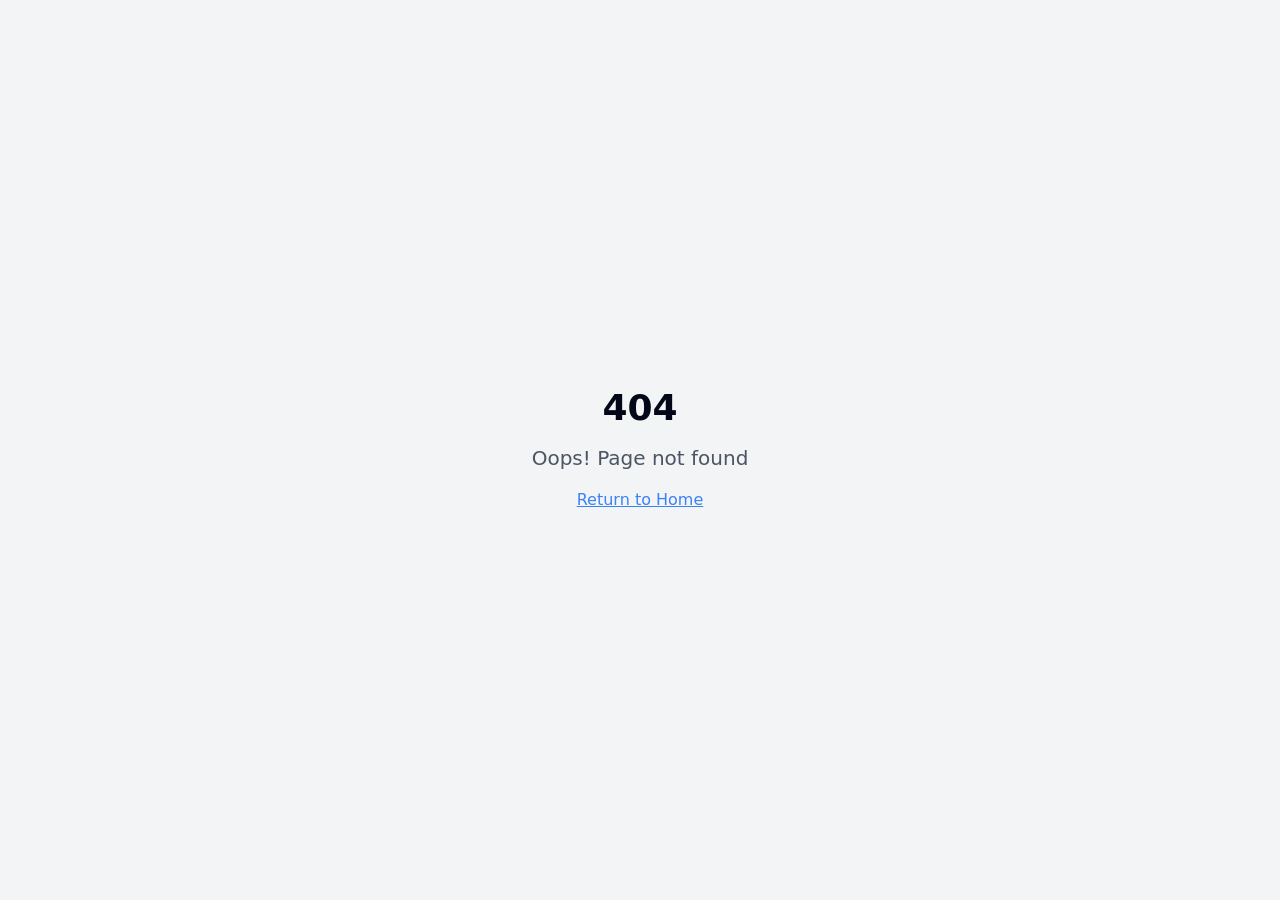
==== index.html @ 7102f4cb "Restore original Lovable SPA marketing front; PHP backend layered on top The user explicitly asked t" ====
<!DOCTYPE html>
<html lang="en">
  <head>
    <meta charset="UTF-8" />
    <meta name="viewport" content="width=device-width, initial-scale=1.0" />
    
    <!-- PRIMARY SEO TAGS -->
    <title>Syncsity - AI Business Transformation | Find Your £50M Opportunity</title>
    <meta name="description" content="We find the constraints blocking your growth, remove the waste, and help you achieve breakthrough results. Trusted by ambitious companies for AI automation, voice operations, and business transformation." />
    <meta name="keywords" content="AI business transformation, operational constraints, business automation, voice AI, sales automation, process optimization, business intelligence, enterprise AI, revenue acceleration, operational supremacy" />
    <meta name="author" content="Syncsity" />
    <meta name="robots" content="index, follow" />
    <meta name="language" content="English" />
    <meta name="revisit-after" content="7 days" />
    
    <!-- CANONICAL URL - UPDATE WITH YOUR DOMAIN -->
    <link rel="canonical" href="https://syncsity.com/" />
    
    <!-- OPEN GRAPH / FACEBOOK -->
    <meta property="og:type" content="website" />
    <meta property="og:url" content="https://syncsity.com/" />
    <meta property="og:title" content="Syncsity - AI Business Transformation | Find Your £50M Opportunity" />
    <meta property="og:description" content="We find the constraints blocking your growth, remove the waste, and help you achieve breakthrough results. Trusted by ambitious companies for AI automation and business transformation." />
    <meta property="og:image" content="https://syncsity.com/og-image.jpg" />
    <meta property="og:image:width" content="1200" />
    <meta property="og:image:height" content="630" />
    <meta property="og:site_name" content="Syncsity" />
    <meta property="og:locale" content="en_GB" />
    
    <!-- TWITTER -->
    <meta name="twitter:card" content="summary_large_image" />
    <meta name="twitter:url" content="https://syncsity.com/" />
    <meta name="twitter:title" content="Syncsity - AI Business Transformation | Find Your £50M Opportunity" />
    <meta name="twitter:description" content="We find the constraints blocking your growth, remove the waste, and help you achieve breakthrough results. Trusted by ambitious companies for AI automation and business transformation." />
    <meta name="twitter:image" content="https://syncsity.com/og-image.jpg" />
    <meta name="twitter:site" content="@syncsity" />
    <meta name="twitter:creator" content="@syncsity" />
    
    <!-- LINKEDIN -->
    <meta property="og:image:alt" content="Syncsity - AI Business Transformation Platform" />
    
    <!-- FAVICON -->
    <link rel="icon" type="image/x-icon" href="/favicon.ico" />
    <link rel="apple-touch-icon" sizes="180x180" href="/apple-touch-icon.png" />
    <link rel="icon" type="image/png" sizes="32x32" href="/favicon-32x32.png" />
    <link rel="icon" type="image/png" sizes="16x16" href="/favicon-16x16.png" />
    <link rel="manifest" href="/site.webmanifest" />
    
    <!-- PRECONNECT FOR PERFORMANCE -->
    <link rel="preconnect" href="https://fonts.googleapis.com" />
    <link rel="preconnect" href="https://fonts.gstatic.com" crossorigin />
    
    <!-- STRUCTURED DATA - JSON-LD -->
    <script type="application/ld+json">
    {
      "@context": "https://schema.org",
      "@type": "Organization",
      "name": "Syncsity",
      "url": "https://syncsity.com",
      "logo": "https://syncsity.com/logo.png",
      "description": "AI business transformation company specializing in finding and removing operational constraints to achieve breakthrough growth.",
      "foundingDate": "2024",
      "contactPoint": {
        "@type": "ContactPoint",
        "telephone": "+44-XXX-XXX-XXXX",
        "contactType": "Customer Service",
        "availableLanguage": "English"
      },
      "sameAs": [
        "https://twitter.com/syncsity",
        "https://linkedin.com/company/syncsity"
      ],
      "service": [
        {
          "@type": "Service",
          "name": "AI Voice Operations",
          "description": "Deploy voice agents that handle unlimited conversations 24/7 in 40+ languages with 90% cost savings."
        },
        {
          "@type": "Service",
          "name": "AI Sales System",
          "description": "Complete lead generation engine that finds prospects, manages outreach, books meetings, and fills your pipeline automatically."
        },
        {
          "@type": "Service",
          "name": "Process Automation",
          "description": "Intelligent automation that identifies and removes operational constraints without human intervention."
        },
        {
          "@type": "Service",
          "name": "Workforce Intelligence",
          "description": "Automatically capture knowledge, generate training, and optimize workforce performance without adding overhead."
        }
      ]
    }
    </script>
    
    <!-- GOOGLE ANALYTICS 4 - REPLACE GA_MEASUREMENT_ID WITH YOUR ACTUAL ID -->
    <!-- <script async src="https://www.googletagmanager.com/gtag/js?id=GA_MEASUREMENT_ID"></script>
    <script>
      window.dataLayer = window.dataLayer || [];
      function gtag(){dataLayer.push(arguments);}
      gtag('js', new Date());
      gtag('config', 'GA_MEASUREMENT_ID');
    </script> -->
    
    <!-- GOOGLE TAG MANAGER - REPLACE GTM-XXXXXXX WITH YOUR ACTUAL ID -->
    <!-- <script>(function(w,d,s,l,i){w[l]=w[l]||[];w[l].push({'gtm.start':
    new Date().getTime(),event:'gtm.js'});var f=d.getElementsByTagName(s)[0],
    j=d.createElement(s),dl=l!='dataLayer'?'&l='+l:'';j.async=true;j.src=
    'https://www.googletagmanager.com/gtm.js?id='+i+dl;f.parentNode.insertBefore(j,f);
    })(window,document,'script','dataLayer','GTM-XXXXXXX');</script> -->
    
    <!-- META PIXEL - REPLACE YOUR_PIXEL_ID WITH YOUR ACTUAL ID -->
    <!-- <script>
    !function(f,b,e,v,n,t,s)
    {if(f.fbq)return;n=f.fbq=function(){n.callMethod?
    n.callMethod.apply(n,arguments):n.queue.push(arguments)};
    if(!f._fbq)f._fbq=n;n.push=n;n.loaded=!0;n.version='2.0';
    n.queue=[];t=b.createElement(e);t.async=!0;
    t.src=v;s=b.getElementsByTagName(e)[0];
    s.parentNode.insertBefore(t,s)}(window, document,'script',
    'https://connect.facebook.net/en_US/fbevents.js');
    fbq('init', 'YOUR_PIXEL_ID');
    fbq('track', 'PageView');
    </script>
    <noscript><img height="1" width="1" style="display:none"
    src="https://www.facebook.com/tr?id=YOUR_PIXEL_ID&ev=PageView&noscript=1"
    /></noscript> -->
    
    <!-- HOTJAR - REPLACE HOTJAR_ID WITH YOUR ACTUAL ID -->
    <!-- <script>
    (function(h,o,t,j,a,r){
        h.hj=h.hj||function(){(h.hj.q=h.hj.q||[]).push(arguments)};
        h._hjSettings={hjid:HOTJAR_ID,hjsv:6};
        a=o.getElementsByTagName('head')[0];
        r=o.createElement('script');r.async=1;
        r.src=t+h._hjSettings.hjid+j+h._hjSettings.hjsv;
        a.appendChild(r);
    })(window,document,'https://static.hotjar.com/c/hotjar-','.js?sv=');
    </script> -->
    
    <!-- LINKEDIN INSIGHT TAG - REPLACE PARTNER_ID WITH YOUR ACTUAL ID -->
    <!-- <script type="text/javascript">
    _linkedin_partner_id = "PARTNER_ID";
    window._linkedin_data_partner_ids = window._linkedin_data_partner_ids || [];
    window._linkedin_data_partner_ids.push(_linkedin_partner_id);
    </script><script type="text/javascript">
    (function(l) {
    if (!l){window.lintrk = function(a,b){window.lintrk.q.push([a,b])};
    window.lintrk.q=[]}
    var s = document.getElementsByTagName("script")[0];
    var b = document.createElement("script");
    b.type = "text/javascript";b.async = true;
    b.src = "https://snap.licdn.com/li.js";
    s.parentNode.insertBefore(b, s);})(window.lintrk);
    </script>
    <noscript>
    <img height="1" width="1" style="display:none" alt="" src="https://px.ads.linkedin.com/collect/?pid=PARTNER_ID&fmt=gif" />
    </noscript> -->
    
    <script type="module" crossorigin src="/assets/index-Cvwr8-XU.js"></script>
    <link rel="stylesheet" crossorigin href="/assets/index-Di5VW5bt.css">
  </head>

  <body>
    <!-- GOOGLE TAG MANAGER (noscript) - REPLACE GTM-XXXXXXX WITH YOUR ACTUAL ID -->
    <!-- <noscript><iframe src="https://www.googletagmanager.com/ns.html?id=GTM-XXXXXXX"
    height="0" width="0" style="display:none;visibility:hidden"></iframe></noscript> -->
    
    <div id="root"></div>
    
    <!-- IMPORTANT: DO NOT REMOVE THIS SCRIPT TAG OR THIS VERY COMMENT! -->
    <script src="https://cdn.gpteng.co/gptengineer.js" type="module"></script>
    
    <!-- CUSTOMER.IO TRACKING - REPLACE SITE_ID WITH YOUR ACTUAL ID -->
    <!-- <script type="text/javascript">
    var _cio = _cio || [];
    (function() {
        var a,b,c;a=function(f){return function(){_cio.push([f].concat(Array.prototype.slice.call(arguments,0)))}};b=["load","identify","sidentify","track","page"];for(c=0;c<b.length;c++){_cio[b[c]]=a(b[c])}
        var t = document.createElement('script'),
            s = document.getElementsByTagName('script')[0];
        t.async = true;
        t.id    = 'cio-tracker';
        t.setAttribute('data-site-id', 'SITE_ID');
        t.src = 'https://assets.customer.io/assets/track.js';
        s.parentNode.insertBefore(t, s);
    })();
    </script> -->
    
    <!-- INTERCOM MESSENGER - REPLACE APP_ID WITH YOUR ACTUAL ID -->
    <!-- <script>
    window.intercomSettings = {
      app_id: "APP_ID"
    };
    </script>
    <script>(function(){var w=window;var ic=w.Intercom;if(typeof ic==="function"){ic('reattach_activator');ic('update',w.intercomSettings);}else{var d=document;var i=function(){i.c(arguments);};i.q=[];i.c=function(args){i.q.push(args);};w.Intercom=i;var l=function(){var s=d.createElement('script');s.type='text/javascript';s.async=true;s.src='https://widget.intercom.io/widget/APP_ID';var x=d.getElementsByTagName('script')[0];x.parentNode.insertBefore(s,x);};if(w.attachEvent){w.attachEvent('onload',l);}else{w.addEventListener('load',l,false);}}})();</script> -->
    
    <!-- CRISP CHAT - REPLACE WEBSITE_ID WITH YOUR ACTUAL ID -->
    <!-- <script type="text/javascript">window.$crisp=[];window.CRISP_WEBSITE_ID="WEBSITE_ID";(function(){d=document;s=d.createElement("script");s.src="https://client.crisp.chat/l.js";s.async=1;d.getElementsByTagName("head")[0].appendChild(s);})();</script> -->
    
  </body>
</html>
---- assets/index-Di5VW5bt.css ----
*,:before,:after{--tw-border-spacing-x: 0;--tw-border-spacing-y: 0;--tw-translate-x: 0;--tw-translate-y: 0;--tw-rotate: 0;--tw-skew-x: 0;--tw-skew-y: 0;--tw-scale-x: 1;--tw-scale-y: 1;--tw-pan-x: ;--tw-pan-y: ;--tw-pinch-zoom: ;--tw-scroll-snap-strictness: proximity;--tw-gradient-from-position: ;--tw-gradient-via-position: ;--tw-gradient-to-position: ;--tw-ordinal: ;--tw-slashed-zero: ;--tw-numeric-figure: ;--tw-numeric-spacing: ;--tw-numeric-fraction: ;--tw-ring-inset: ;--tw-ring-offset-width: 0px;--tw-ring-offset-color: #fff;--tw-ring-color: rgb(59 130 246 / .5);--tw-ring-offset-shadow: 0 0 #0000;--tw-ring-shadow: 0 0 #0000;--tw-shadow: 0 0 #0000;--tw-shadow-colored: 0 0 #0000;--tw-blur: ;--tw-brightness: ;--tw-contrast: ;--tw-grayscale: ;--tw-hue-rotate: ;--tw-invert: ;--tw-saturate: ;--tw-sepia: ;--tw-drop-shadow: ;--tw-backdrop-blur: ;--tw-backdrop-brightness: ;--tw-backdrop-contrast: ;--tw-backdrop-grayscale: ;--tw-backdrop-hue-rotate: ;--tw-backdrop-invert: ;--tw-backdrop-opacity: ;--tw-backdrop-saturate: ;--tw-backdrop-sepia: ;--tw-contain-size: ;--tw-contain-layout: ;--tw-contain-paint: ;--tw-contain-style: }::backdrop{--tw-border-spacing-x: 0;--tw-border-spacing-y: 0;--tw-translate-x: 0;--tw-translate-y: 0;--tw-rotate: 0;--tw-skew-x: 0;--tw-skew-y: 0;--tw-scale-x: 1;--tw-scale-y: 1;--tw-pan-x: ;--tw-pan-y: ;--tw-pinch-zoom: ;--tw-scroll-snap-strictness: proximity;--tw-gradient-from-position: ;--tw-gradient-via-position: ;--tw-gradient-to-position: ;--tw-ordinal: ;--tw-slashed-zero: ;--tw-numeric-figure: ;--tw-numeric-spacing: ;--tw-numeric-fraction: ;--tw-ring-inset: ;--tw-ring-offset-width: 0px;--tw-ring-offset-color: #fff;--tw-ring-color: rgb(59 130 246 / .5);--tw-ring-offset-shadow: 0 0 #0000;--tw-ring-shadow: 0 0 #0000;--tw-shadow: 0 0 #0000;--tw-shadow-colored: 0 0 #0000;--tw-blur: ;--tw-brightness: ;--tw-contrast: ;--tw-grayscale: ;--tw-hue-rotate: ;--tw-invert: ;--tw-saturate: ;--tw-sepia: ;--tw-drop-shadow: ;--tw-backdrop-blur: ;--tw-backdrop-brightness: ;--tw-backdrop-contrast: ;--tw-backdrop-grayscale: ;--tw-backdrop-hue-rotate: ;--tw-backdrop-invert: ;--tw-backdrop-opacity: ;--tw-backdrop-saturate: ;--tw-backdrop-sepia: ;--tw-contain-size: ;--tw-contain-layout: ;--tw-contain-paint: ;--tw-contain-style: }*,:before,:after{box-sizing:border-box;border-width:0;border-style:solid;border-color:#e5e7eb}:before,:after{--tw-content: ""}html,:host{line-height:1.5;-webkit-text-size-adjust:100%;-moz-tab-size:4;-o-tab-size:4;tab-size:4;font-family:ui-sans-serif,system-ui,sans-serif,"Apple Color Emoji","Segoe UI Emoji",Segoe UI Symbol,"Noto Color Emoji";font-feature-settings:normal;font-variation-settings:normal;-webkit-tap-highlight-color:transparent}body{margin:0;line-height:inherit}hr{height:0;color:inherit;border-top-width:1px}abbr:where([title]){-webkit-text-decoration:underline dotted;text-decoration:underline dotted}h1,h2,h3,h4,h5,h6{font-size:inherit;font-weight:inherit}a{color:inherit;text-decoration:inherit}b,strong{font-weight:bolder}code,kbd,samp,pre{font-family:ui-monospace,SFMono-Regular,Menlo,Monaco,Consolas,Liberation Mono,Courier New,monospace;font-feature-settings:normal;font-variation-settings:normal;font-size:1em}small{font-size:80%}sub,sup{font-size:75%;line-height:0;position:relative;vertical-align:baseline}sub{bottom:-.25em}sup{top:-.5em}table{text-indent:0;border-color:inherit;border-collapse:collapse}button,input,optgroup,select,textarea{font-family:inherit;font-feature-settings:inherit;font-variation-settings:inherit;font-size:100%;font-weight:inherit;line-height:inherit;letter-spacing:inherit;color:inherit;margin:0;padding:0}button,select{text-transform:none}button,input:where([type=button]),input:where([type=reset]),input:where([type=submit]){-webkit-appearance:button;background-color:transparent;background-image:none}:-moz-focusring{outline:auto}:-moz-ui-invalid{box-shadow:none}progress{vertical-align:baseline}::-webkit-inner-spin-button,::-webkit-outer-spin-button{height:auto}[type=search]{-webkit-appearance:textfield;outline-offset:-2px}::-webkit-search-decoration{-webkit-appearance:none}::-webkit-file-upload-button{-webkit-appearance:button;font:inherit}summary{display:list-item}blockquote,dl,dd,h1,h2,h3,h4,h5,h6,hr,figure,p,pre{margin:0}fieldset{margin:0;padding:0}legend{padding:0}ol,ul,menu{list-style:none;margin:0;padding:0}dialog{padding:0}textarea{resize:vertical}input::-moz-placeholder,textarea::-moz-placeholder{opacity:1;color:#9ca3af}input::placeholder,textarea::placeholder{opacity:1;color:#9ca3af}button,[role=button]{cursor:pointer}:disabled{cursor:default}img,svg,video,canvas,audio,iframe,embed,object{display:block;vertical-align:middle}img,video{max-width:100%;height:auto}[hidden]:where(:not([hidden=until-found])){display:none}:root{--background: 0 0% 100%;--foreground: 222.2 84% 4.9%;--card: 0 0% 100%;--card-foreground: 222.2 84% 4.9%;--popover: 0 0% 100%;--popover-foreground: 222.2 84% 4.9%;--primary: 38 100% 53%;--primary-foreground: 0 0% 0%;--secondary: 221 57% 16%;--secondary-foreground: 0 0% 100%;--muted: 0 0% 90%;--muted-foreground: 215.4 16.3% 46.9%;--accent: 221 57% 16%;--accent-foreground: 0 0% 100%;--destructive: 0 84.2% 60.2%;--destructive-foreground: 210 40% 98%;--border: 214.3 31.8% 91.4%;--input: 214.3 31.8% 91.4%;--ring: 38 100% 53%;--radius: .5rem;--sidebar-background: 0 0% 98%;--sidebar-foreground: 240 5.3% 26.1%;--sidebar-primary: 240 5.9% 10%;--sidebar-primary-foreground: 0 0% 98%;--sidebar-accent: 240 4.8% 95.9%;--sidebar-accent-foreground: 240 5.9% 10%;--sidebar-border: 220 13% 91%;--sidebar-ring: 217.2 91.2% 59.8%}.dark{--background: 220 23% 21%;--foreground: 0 0% 100%;--card: 220 23% 21%;--card-foreground: 0 0% 100%;--popover: 220 23% 21%;--popover-foreground: 0 0% 100%;--primary: 38 100% 53%;--primary-foreground: 0 0% 0%;--secondary: 221 57% 16%;--secondary-foreground: 0 0% 100%;--muted: 217.2 32.6% 17.5%;--muted-foreground: 215 20.2% 65.1%;--accent: 221 57% 16%;--accent-foreground: 0 0% 100%;--destructive: 0 62.8% 30.6%;--destructive-foreground: 0 0% 100%;--border: 217.2 32.6% 17.5%;--input: 217.2 32.6% 17.5%;--ring: 38 100% 53%;--sidebar-background: 240 5.9% 10%;--sidebar-foreground: 240 4.8% 95.9%;--sidebar-primary: 224.3 76.3% 48%;--sidebar-primary-foreground: 0 0% 100%;--sidebar-accent: 240 3.7% 15.9%;--sidebar-accent-foreground: 240 4.8% 95.9%;--sidebar-border: 240 3.7% 15.9%;--sidebar-ring: 217.2 91.2% 59.8%}*{border-color:hsl(var(--border))}body{background-color:hsl(var(--background));font-family:ui-sans-serif,system-ui,sans-serif,"Apple Color Emoji","Segoe UI Emoji",Segoe UI Symbol,"Noto Color Emoji";color:hsl(var(--foreground));font-feature-settings:"ss01","ss02","cv01","cv02"}html{scroll-behavior:smooth}.container{width:100%;margin-right:auto;margin-left:auto;padding-right:2rem;padding-left:2rem}@media (min-width: 1400px){.container{max-width:1400px}}.section-padding{padding:4rem 1rem}@media (min-width: 768px){.section-padding{padding:6rem 2rem}}@media (min-width: 1024px){.section-padding{padding-left:3rem;padding-right:3rem}}.container-custom{margin-left:auto;margin-right:auto;max-width:80rem;padding-left:1rem;padding-right:1rem}@media (min-width: 640px){.container-custom{padding-left:1.5rem;padding-right:1.5rem}}@media (min-width: 1024px){.container-custom{padding-left:2rem;padding-right:2rem}}.glass-card{border-radius:.75rem;border-width:1px;border-color:#fff3;background-color:#ffffff4d;--tw-shadow: 0 20px 25px -5px rgb(0 0 0 / .1), 0 8px 10px -6px rgb(0 0 0 / .1);--tw-shadow-colored: 0 20px 25px -5px var(--tw-shadow-color), 0 8px 10px -6px var(--tw-shadow-color);box-shadow:var(--tw-ring-offset-shadow, 0 0 #0000),var(--tw-ring-shadow, 0 0 #0000),var(--tw-shadow);--tw-backdrop-blur: blur(12px);-webkit-backdrop-filter:var(--tw-backdrop-blur) var(--tw-backdrop-brightness) var(--tw-backdrop-contrast) var(--tw-backdrop-grayscale) var(--tw-backdrop-hue-rotate) var(--tw-backdrop-invert) var(--tw-backdrop-opacity) var(--tw-backdrop-saturate) var(--tw-backdrop-sepia);backdrop-filter:var(--tw-backdrop-blur) var(--tw-backdrop-brightness) var(--tw-backdrop-contrast) var(--tw-backdrop-grayscale) var(--tw-backdrop-hue-rotate) var(--tw-backdrop-invert) var(--tw-backdrop-opacity) var(--tw-backdrop-saturate) var(--tw-backdrop-sepia)}.glass-card:is(.dark *){border-color:#ffffff1a;background-color:#0000004d}.text-gradient-blue{background-image:linear-gradient(to right,var(--tw-gradient-stops));--tw-gradient-from: #0052AC var(--tw-gradient-from-position);--tw-gradient-to: rgb(0 82 172 / 0) var(--tw-gradient-to-position);--tw-gradient-stops: var(--tw-gradient-from), var(--tw-gradient-to);--tw-gradient-to: #3385DF var(--tw-gradient-to-position);-webkit-background-clip:text;background-clip:text;color:transparent}.btn-primary-gradient{background-image:linear-gradient(to right,var(--tw-gradient-stops));--tw-gradient-from: #0052AC var(--tw-gradient-from-position);--tw-gradient-to: rgb(0 82 172 / 0) var(--tw-gradient-to-position);--tw-gradient-stops: var(--tw-gradient-from), var(--tw-gradient-to);--tw-gradient-to: #0066D7 var(--tw-gradient-to-position);--tw-text-opacity: 1;color:rgb(255 255 255 / var(--tw-text-opacity, 1));--tw-shadow: 0 10px 15px -3px rgb(0 0 0 / .1), 0 4px 6px -4px rgb(0 0 0 / .1);--tw-shadow-colored: 0 10px 15px -3px var(--tw-shadow-color), 0 4px 6px -4px var(--tw-shadow-color);box-shadow:var(--tw-ring-offset-shadow, 0 0 #0000),var(--tw-ring-shadow, 0 0 #0000),var(--tw-shadow);transition-property:all;transition-timing-function:cubic-bezier(.4,0,.2,1);transition-duration:.3s;animation-duration:.3s}.btn-primary-gradient:hover{--tw-gradient-from: #003D81 var(--tw-gradient-from-position);--tw-gradient-to: rgb(0 61 129 / 0) var(--tw-gradient-to-position);--tw-gradient-stops: var(--tw-gradient-from), var(--tw-gradient-to);--tw-gradient-to: #0052AC var(--tw-gradient-to-position);--tw-shadow: 0 20px 25px -5px rgb(0 0 0 / .1), 0 8px 10px -6px rgb(0 0 0 / .1);--tw-shadow-colored: 0 20px 25px -5px var(--tw-shadow-color), 0 8px 10px -6px var(--tw-shadow-color);box-shadow:var(--tw-ring-offset-shadow, 0 0 #0000),var(--tw-ring-shadow, 0 0 #0000),var(--tw-shadow)}.hover-lift{transition-property:transform;transition-timing-function:cubic-bezier(.4,0,.2,1);transition-duration:.3s;animation-duration:.3s}.hover-lift:hover{--tw-translate-y: -.25rem;transform:translate(var(--tw-translate-x),var(--tw-translate-y)) rotate(var(--tw-rotate)) skew(var(--tw-skew-x)) skewY(var(--tw-skew-y)) scaleX(var(--tw-scale-x)) scaleY(var(--tw-scale-y));--tw-shadow: 0 10px 15px -3px rgb(0 0 0 / .1), 0 4px 6px -4px rgb(0 0 0 / .1);--tw-shadow-colored: 0 10px 15px -3px var(--tw-shadow-color), 0 4px 6px -4px var(--tw-shadow-color);box-shadow:var(--tw-ring-offset-shadow, 0 0 #0000),var(--tw-ring-shadow, 0 0 #0000),var(--tw-shadow)}.sr-only{position:absolute;width:1px;height:1px;padding:0;margin:-1px;overflow:hidden;clip:rect(0,0,0,0);white-space:nowrap;border-width:0}.pointer-events-none{pointer-events:none}.pointer-events-auto{pointer-events:auto}.visible{visibility:visible}.invisible{visibility:hidden}.static{position:static}.fixed{position:fixed}.absolute{position:absolute}.relative{position:relative}.sticky{position:sticky}.-inset-2{top:-.5rem;right:-.5rem;bottom:-.5rem;left:-.5rem}.inset-0{top:0;right:0;bottom:0;left:0}.inset-x-0{left:0;right:0}.inset-y-0{top:0;bottom:0}.-bottom-12{bottom:-3rem}.-bottom-2{bottom:-.5rem}.-bottom-40{bottom:-10rem}.-left-12{left:-3rem}.-left-2{left:-.5rem}.-left-40{left:-10rem}.-right-12{right:-3rem}.-right-4{right:-1rem}.-right-40{right:-10rem}.-top-12{top:-3rem}.-top-4{top:-1rem}.-top-40{top:-10rem}.bottom-0{bottom:0}.bottom-1\/3{bottom:33.333333%}.bottom-1\/4{bottom:25%}.bottom-10{bottom:2.5rem}.bottom-20{bottom:5rem}.left-0{left:0}.left-1{left:.25rem}.left-1\/2{left:50%}.left-1\/3{left:33.333333%}.left-1\/4{left:25%}.left-10{left:2.5rem}.left-2{left:.5rem}.left-40{left:10rem}.left-\[50\%\]{left:50%}.right-0{right:0}.right-1{right:.25rem}.right-1\/4{right:25%}.right-10{right:2.5rem}.right-2{right:.5rem}.right-3{right:.75rem}.right-4{right:1rem}.top-0{top:0}.top-1\.5{top:.375rem}.top-1\/2{top:50%}.top-1\/3{top:33.333333%}.top-1\/4{top:25%}.top-2{top:.5rem}.top-20{top:5rem}.top-3\.5{top:.875rem}.top-3\/4{top:75%}.top-4{top:1rem}.top-\[1px\]{top:1px}.top-\[50\%\]{top:50%}.top-\[60\%\]{top:60%}.top-full{top:100%}.z-0{z-index:0}.z-10{z-index:10}.z-20{z-index:20}.z-40{z-index:40}.z-50{z-index:50}.z-\[-1\]{z-index:-1}.z-\[100\]{z-index:100}.z-\[1\]{z-index:1}.order-1{order:1}.order-2{order:2}.col-span-1{grid-column:span 1 / span 1}.col-start-2{grid-column-start:2}.row-span-1{grid-row:span 1 / span 1}.-m-12{margin:-3rem}.-mx-1{margin-left:-.25rem;margin-right:-.25rem}.mx-2{margin-left:.5rem;margin-right:.5rem}.mx-3\.5{margin-left:.875rem;margin-right:.875rem}.mx-auto{margin-left:auto;margin-right:auto}.my-0\.5{margin-top:.125rem;margin-bottom:.125rem}.my-1{margin-top:.25rem;margin-bottom:.25rem}.my-6{margin-top:1.5rem;margin-bottom:1.5rem}.-ml-2{margin-left:-.5rem}.-ml-4{margin-left:-1rem}.-mt-2{margin-top:-.5rem}.-mt-4{margin-top:-1rem}.mb-0{margin-bottom:0}.mb-1{margin-bottom:.25rem}.mb-10{margin-bottom:2.5rem}.mb-12{margin-bottom:3rem}.mb-16{margin-bottom:4rem}.mb-2{margin-bottom:.5rem}.mb-20{margin-bottom:5rem}.mb-3{margin-bottom:.75rem}.mb-4{margin-bottom:1rem}.mb-5{margin-bottom:1.25rem}.mb-6{margin-bottom:1.5rem}.mb-8{margin-bottom:2rem}.ml-1{margin-left:.25rem}.ml-2{margin-left:.5rem}.ml-3{margin-left:.75rem}.ml-8{margin-left:2rem}.ml-auto{margin-left:auto}.mr-1{margin-right:.25rem}.mr-2{margin-right:.5rem}.mr-3{margin-right:.75rem}.mr-4{margin-right:1rem}.mt-0{margin-top:0}.mt-0\.5{margin-top:.125rem}.mt-1{margin-top:.25rem}.mt-1\.5{margin-top:.375rem}.mt-10{margin-top:2.5rem}.mt-12{margin-top:3rem}.mt-16{margin-top:4rem}.mt-2{margin-top:.5rem}.mt-20{margin-top:5rem}.mt-24{margin-top:6rem}.mt-3{margin-top:.75rem}.mt-32{margin-top:8rem}.mt-4{margin-top:1rem}.mt-6{margin-top:1.5rem}.mt-8{margin-top:2rem}.mt-auto{margin-top:auto}.line-clamp-2{overflow:hidden;display:-webkit-box;-webkit-box-orient:vertical;-webkit-line-clamp:2}.block{display:block}.inline-block{display:inline-block}.inline{display:inline}.flex{display:flex}.inline-flex{display:inline-flex}.table{display:table}.grid{display:grid}.hidden{display:none}.aspect-square{aspect-ratio:1 / 1}.aspect-video{aspect-ratio:16 / 9}.size-4{width:1rem;height:1rem}.h-1{height:.25rem}.h-1\.5{height:.375rem}.h-1\/2{height:50%}.h-1\/3{height:33.333333%}.h-10{height:2.5rem}.h-11{height:2.75rem}.h-12{height:3rem}.h-14{height:3.5rem}.h-16{height:4rem}.h-2{height:.5rem}.h-2\.5{height:.625rem}.h-24{height:6rem}.h-3{height:.75rem}.h-3\.5{height:.875rem}.h-32{height:8rem}.h-4{height:1rem}.h-48{height:12rem}.h-5{height:1.25rem}.h-6{height:1.5rem}.h-64{height:16rem}.h-7{height:1.75rem}.h-72{height:18rem}.h-8{height:2rem}.h-80{height:20rem}.h-9{height:2.25rem}.h-96{height:24rem}.h-\[1px\]{height:1px}.h-\[400px\]{height:400px}.h-\[var\(--radix-navigation-menu-viewport-height\)\]{height:var(--radix-navigation-menu-viewport-height)}.h-\[var\(--radix-select-trigger-height\)\]{height:var(--radix-select-trigger-height)}.h-auto{height:auto}.h-full{height:100%}.h-px{height:1px}.h-screen{height:100vh}.h-svh{height:100svh}.max-h-12{max-height:3rem}.max-h-96{max-height:24rem}.max-h-\[300px\]{max-height:300px}.max-h-screen{max-height:100vh}.min-h-0{min-height:0px}.min-h-\[150px\]{min-height:150px}.min-h-\[80px\]{min-height:80px}.min-h-\[80vh\]{min-height:80vh}.min-h-screen{min-height:100vh}.min-h-svh{min-height:100svh}.w-0{width:0px}.w-0\.5{width:.125rem}.w-1{width:.25rem}.w-1\.5{width:.375rem}.w-1\/2{width:50%}.w-1\/3{width:33.333333%}.w-10{width:2.5rem}.w-11{width:2.75rem}.w-12{width:3rem}.w-14{width:3.5rem}.w-16{width:4rem}.w-2{width:.5rem}.w-2\.5{width:.625rem}.w-20{width:5rem}.w-24{width:6rem}.w-28{width:7rem}.w-3{width:.75rem}.w-3\.5{width:.875rem}.w-3\/4{width:75%}.w-4{width:1rem}.w-5{width:1.25rem}.w-6{width:1.5rem}.w-64{width:16rem}.w-7{width:1.75rem}.w-72{width:18rem}.w-8{width:2rem}.w-80{width:20rem}.w-9{width:2.25rem}.w-96{width:24rem}.w-\[--sidebar-width\]{width:var(--sidebar-width)}.w-\[100px\]{width:100px}.w-\[1px\]{width:1px}.w-\[300px\]{width:300px}.w-\[650px\]{width:650px}.w-\[700px\]{width:700px}.w-\[950px\]{width:950px}.w-auto{width:auto}.w-fit{width:-moz-fit-content;width:fit-content}.w-full{width:100%}.w-max{width:-moz-max-content;width:max-content}.w-px{width:1px}.w-screen{width:100vw}.min-w-0{min-width:0px}.min-w-5{min-width:1.25rem}.min-w-\[12rem\]{min-width:12rem}.min-w-\[8rem\]{min-width:8rem}.min-w-\[var\(--radix-select-trigger-width\)\]{min-width:var(--radix-select-trigger-width)}.max-w-2xl{max-width:42rem}.max-w-3xl{max-width:48rem}.max-w-4xl{max-width:56rem}.max-w-5xl{max-width:64rem}.max-w-6xl{max-width:72rem}.max-w-7xl{max-width:80rem}.max-w-\[--skeleton-width\]{max-width:var(--skeleton-width)}.max-w-\[100vw\]{max-width:100vw}.max-w-full{max-width:100%}.max-w-lg{max-width:32rem}.max-w-max{max-width:-moz-max-content;max-width:max-content}.max-w-md{max-width:28rem}.max-w-none{max-width:none}.flex-1{flex:1 1 0%}.flex-shrink-0{flex-shrink:0}.shrink{flex-shrink:1}.shrink-0{flex-shrink:0}.flex-grow,.grow{flex-grow:1}.grow-0{flex-grow:0}.basis-1\/3{flex-basis:33.333333%}.basis-full{flex-basis:100%}.caption-bottom{caption-side:bottom}.border-collapse{border-collapse:collapse}.-translate-x-0\.5{--tw-translate-x: -.125rem;transform:translate(var(--tw-translate-x),var(--tw-translate-y)) rotate(var(--tw-rotate)) skew(var(--tw-skew-x)) skewY(var(--tw-skew-y)) scaleX(var(--tw-scale-x)) scaleY(var(--tw-scale-y))}.-translate-x-1\/2{--tw-translate-x: -50%;transform:translate(var(--tw-translate-x),var(--tw-translate-y)) rotate(var(--tw-rotate)) skew(var(--tw-skew-x)) skewY(var(--tw-skew-y)) scaleX(var(--tw-scale-x)) scaleY(var(--tw-scale-y))}.-translate-x-px{--tw-translate-x: -1px;transform:translate(var(--tw-translate-x),var(--tw-translate-y)) rotate(var(--tw-rotate)) skew(var(--tw-skew-x)) skewY(var(--tw-skew-y)) scaleX(var(--tw-scale-x)) scaleY(var(--tw-scale-y))}.-translate-y-1\/2{--tw-translate-y: -50%;transform:translate(var(--tw-translate-x),var(--tw-translate-y)) rotate(var(--tw-rotate)) skew(var(--tw-skew-x)) skewY(var(--tw-skew-y)) scaleX(var(--tw-scale-x)) scaleY(var(--tw-scale-y))}.-translate-y-full{--tw-translate-y: -100%;transform:translate(var(--tw-translate-x),var(--tw-translate-y)) rotate(var(--tw-rotate)) skew(var(--tw-skew-x)) skewY(var(--tw-skew-y)) scaleX(var(--tw-scale-x)) scaleY(var(--tw-scale-y))}.translate-x-\[-50\%\]{--tw-translate-x: -50%;transform:translate(var(--tw-translate-x),var(--tw-translate-y)) rotate(var(--tw-rotate)) skew(var(--tw-skew-x)) skewY(var(--tw-skew-y)) scaleX(var(--tw-scale-x)) scaleY(var(--tw-scale-y))}.translate-x-px{--tw-translate-x: 1px;transform:translate(var(--tw-translate-x),var(--tw-translate-y)) rotate(var(--tw-rotate)) skew(var(--tw-skew-x)) skewY(var(--tw-skew-y)) scaleX(var(--tw-scale-x)) scaleY(var(--tw-scale-y))}.translate-y-0{--tw-translate-y: 0px;transform:translate(var(--tw-translate-x),var(--tw-translate-y)) rotate(var(--tw-rotate)) skew(var(--tw-skew-x)) skewY(var(--tw-skew-y)) scaleX(var(--tw-scale-x)) scaleY(var(--tw-scale-y))}.translate-y-\[-50\%\]{--tw-translate-y: -50%;transform:translate(var(--tw-translate-x),var(--tw-translate-y)) rotate(var(--tw-rotate)) skew(var(--tw-skew-x)) skewY(var(--tw-skew-y)) scaleX(var(--tw-scale-x)) scaleY(var(--tw-scale-y))}.rotate-180{--tw-rotate: 180deg;transform:translate(var(--tw-translate-x),var(--tw-translate-y)) rotate(var(--tw-rotate)) skew(var(--tw-skew-x)) skewY(var(--tw-skew-y)) scaleX(var(--tw-scale-x)) scaleY(var(--tw-scale-y))}.rotate-45{--tw-rotate: 45deg;transform:translate(var(--tw-translate-x),var(--tw-translate-y)) rotate(var(--tw-rotate)) skew(var(--tw-skew-x)) skewY(var(--tw-skew-y)) scaleX(var(--tw-scale-x)) scaleY(var(--tw-scale-y))}.rotate-90{--tw-rotate: 90deg;transform:translate(var(--tw-translate-x),var(--tw-translate-y)) rotate(var(--tw-rotate)) skew(var(--tw-skew-x)) skewY(var(--tw-skew-y)) scaleX(var(--tw-scale-x)) scaleY(var(--tw-scale-y))}.scale-105{--tw-scale-x: 1.05;--tw-scale-y: 1.05;transform:translate(var(--tw-translate-x),var(--tw-translate-y)) rotate(var(--tw-rotate)) skew(var(--tw-skew-x)) skewY(var(--tw-skew-y)) scaleX(var(--tw-scale-x)) scaleY(var(--tw-scale-y))}.transform{transform:translate(var(--tw-translate-x),var(--tw-translate-y)) rotate(var(--tw-rotate)) skew(var(--tw-skew-x)) skewY(var(--tw-skew-y)) scaleX(var(--tw-scale-x)) scaleY(var(--tw-scale-y))}@keyframes bounce{0%,to{transform:translateY(-25%);animation-timing-function:cubic-bezier(.8,0,1,1)}50%{transform:none;animation-timing-function:cubic-bezier(0,0,.2,1)}}.animate-bounce{animation:bounce 1s infinite}@keyframes fadeIn{0%{opacity:0}to{opacity:1}}.animate-fade-in{animation:fadeIn .5s ease-out forwards}@keyframes pulse{50%{opacity:.5}}.animate-pulse{animation:pulse 2s cubic-bezier(.4,0,.6,1) infinite}@keyframes spin{to{transform:rotate(360deg)}}.animate-spin{animation:spin 1s linear infinite}.cursor-default{cursor:default}.cursor-pointer{cursor:pointer}.touch-none{touch-action:none}.select-none{-webkit-user-select:none;-moz-user-select:none;user-select:none}.list-none{list-style-type:none}.grid-cols-1{grid-template-columns:repeat(1,minmax(0,1fr))}.grid-cols-2{grid-template-columns:repeat(2,minmax(0,1fr))}.grid-cols-3{grid-template-columns:repeat(3,minmax(0,1fr))}.grid-cols-4{grid-template-columns:repeat(4,minmax(0,1fr))}.flex-row{flex-direction:row}.flex-col{flex-direction:column}.flex-col-reverse{flex-direction:column-reverse}.flex-wrap{flex-wrap:wrap}.items-start{align-items:flex-start}.items-end{align-items:flex-end}.items-center{align-items:center}.items-stretch{align-items:stretch}.justify-start{justify-content:flex-start}.justify-end{justify-content:flex-end}.justify-center{justify-content:center}.justify-between{justify-content:space-between}.gap-0{gap:0px}.gap-1{gap:.25rem}.gap-1\.5{gap:.375rem}.gap-10{gap:2.5rem}.gap-12{gap:3rem}.gap-16{gap:4rem}.gap-2{gap:.5rem}.gap-3{gap:.75rem}.gap-4{gap:1rem}.gap-6{gap:1.5rem}.gap-8{gap:2rem}.gap-x-12{-moz-column-gap:3rem;column-gap:3rem}.gap-x-6{-moz-column-gap:1.5rem;column-gap:1.5rem}.gap-y-16{row-gap:4rem}.gap-y-4{row-gap:1rem}.space-x-1>:not([hidden])~:not([hidden]){--tw-space-x-reverse: 0;margin-right:calc(.25rem * var(--tw-space-x-reverse));margin-left:calc(.25rem * calc(1 - var(--tw-space-x-reverse)))}.space-x-2>:not([hidden])~:not([hidden]){--tw-space-x-reverse: 0;margin-right:calc(.5rem * var(--tw-space-x-reverse));margin-left:calc(.5rem * calc(1 - var(--tw-space-x-reverse)))}.space-x-3>:not([hidden])~:not([hidden]){--tw-space-x-reverse: 0;margin-right:calc(.75rem * var(--tw-space-x-reverse));margin-left:calc(.75rem * calc(1 - var(--tw-space-x-reverse)))}.space-x-4>:not([hidden])~:not([hidden]){--tw-space-x-reverse: 0;margin-right:calc(1rem * var(--tw-space-x-reverse));margin-left:calc(1rem * calc(1 - var(--tw-space-x-reverse)))}.space-x-8>:not([hidden])~:not([hidden]){--tw-space-x-reverse: 0;margin-right:calc(2rem * var(--tw-space-x-reverse));margin-left:calc(2rem * calc(1 - var(--tw-space-x-reverse)))}.space-y-1>:not([hidden])~:not([hidden]){--tw-space-y-reverse: 0;margin-top:calc(.25rem * calc(1 - var(--tw-space-y-reverse)));margin-bottom:calc(.25rem * var(--tw-space-y-reverse))}.space-y-1\.5>:not([hidden])~:not([hidden]){--tw-space-y-reverse: 0;margin-top:calc(.375rem * calc(1 - var(--tw-space-y-reverse)));margin-bottom:calc(.375rem * var(--tw-space-y-reverse))}.space-y-12>:not([hidden])~:not([hidden]){--tw-space-y-reverse: 0;margin-top:calc(3rem * calc(1 - var(--tw-space-y-reverse)));margin-bottom:calc(3rem * var(--tw-space-y-reverse))}.space-y-16>:not([hidden])~:not([hidden]){--tw-space-y-reverse: 0;margin-top:calc(4rem * calc(1 - var(--tw-space-y-reverse)));margin-bottom:calc(4rem * var(--tw-space-y-reverse))}.space-y-2>:not([hidden])~:not([hidden]){--tw-space-y-reverse: 0;margin-top:calc(.5rem * calc(1 - var(--tw-space-y-reverse)));margin-bottom:calc(.5rem * var(--tw-space-y-reverse))}.space-y-3>:not([hidden])~:not([hidden]){--tw-space-y-reverse: 0;margin-top:calc(.75rem * calc(1 - var(--tw-space-y-reverse)));margin-bottom:calc(.75rem * var(--tw-space-y-reverse))}.space-y-4>:not([hidden])~:not([hidden]){--tw-space-y-reverse: 0;margin-top:calc(1rem * calc(1 - var(--tw-space-y-reverse)));margin-bottom:calc(1rem * var(--tw-space-y-reverse))}.space-y-5>:not([hidden])~:not([hidden]){--tw-space-y-reverse: 0;margin-top:calc(1.25rem * calc(1 - var(--tw-space-y-reverse)));margin-bottom:calc(1.25rem * var(--tw-space-y-reverse))}.space-y-6>:not([hidden])~:not([hidden]){--tw-space-y-reverse: 0;margin-top:calc(1.5rem * calc(1 - var(--tw-space-y-reverse)));margin-bottom:calc(1.5rem * var(--tw-space-y-reverse))}.space-y-8>:not([hidden])~:not([hidden]){--tw-space-y-reverse: 0;margin-top:calc(2rem * calc(1 - var(--tw-space-y-reverse)));margin-bottom:calc(2rem * var(--tw-space-y-reverse))}.divide-y>:not([hidden])~:not([hidden]){--tw-divide-y-reverse: 0;border-top-width:calc(1px * calc(1 - var(--tw-divide-y-reverse)));border-bottom-width:calc(1px * var(--tw-divide-y-reverse))}.divide-gray-100>:not([hidden])~:not([hidden]){--tw-divide-opacity: 1;border-color:rgb(243 244 246 / var(--tw-divide-opacity, 1))}.divide-gray-200>:not([hidden])~:not([hidden]){--tw-divide-opacity: 1;border-color:rgb(229 231 235 / var(--tw-divide-opacity, 1))}.overflow-auto{overflow:auto}.overflow-hidden{overflow:hidden}.overflow-x-auto{overflow-x:auto}.overflow-y-auto{overflow-y:auto}.overflow-x-hidden{overflow-x:hidden}.whitespace-nowrap{white-space:nowrap}.break-words{overflow-wrap:break-word}.rounded{border-radius:.25rem}.rounded-2xl{border-radius:1rem}.rounded-3xl{border-radius:1.5rem}.rounded-\[2px\]{border-radius:2px}.rounded-\[inherit\]{border-radius:inherit}.rounded-full{border-radius:9999px}.rounded-lg{border-radius:var(--radius)}.rounded-md{border-radius:calc(var(--radius) - 2px)}.rounded-sm{border-radius:calc(var(--radius) - 4px)}.rounded-xl{border-radius:.75rem}.rounded-t-\[10px\]{border-top-left-radius:10px;border-top-right-radius:10px}.rounded-tl-sm{border-top-left-radius:calc(var(--radius) - 4px)}.border{border-width:1px}.border-0{border-width:0px}.border-2{border-width:2px}.border-4{border-width:4px}.border-\[1\.5px\]{border-width:1.5px}.border-y{border-top-width:1px;border-bottom-width:1px}.border-b{border-bottom-width:1px}.border-b-2{border-bottom-width:2px}.border-l{border-left-width:1px}.border-l-4{border-left-width:4px}.border-r{border-right-width:1px}.border-t{border-top-width:1px}.border-dashed{border-style:dashed}.border-\[--color-border\]{border-color:var(--color-border)}.border-amber-500{--tw-border-opacity: 1;border-color:rgb(245 158 11 / var(--tw-border-opacity, 1))}.border-amber-600{--tw-border-opacity: 1;border-color:rgb(217 119 6 / var(--tw-border-opacity, 1))}.border-blue-200{--tw-border-opacity: 1;border-color:rgb(191 219 254 / var(--tw-border-opacity, 1))}.border-blue-400{--tw-border-opacity: 1;border-color:rgb(96 165 250 / var(--tw-border-opacity, 1))}.border-blue-500{--tw-border-opacity: 1;border-color:rgb(59 130 246 / var(--tw-border-opacity, 1))}.border-border\/50{border-color:hsl(var(--border) / .5)}.border-destructive{border-color:hsl(var(--destructive))}.border-destructive\/50{border-color:hsl(var(--destructive) / .5)}.border-emerald-200{--tw-border-opacity: 1;border-color:rgb(167 243 208 / var(--tw-border-opacity, 1))}.border-gray-100{--tw-border-opacity: 1;border-color:rgb(243 244 246 / var(--tw-border-opacity, 1))}.border-gray-200{--tw-border-opacity: 1;border-color:rgb(229 231 235 / var(--tw-border-opacity, 1))}.border-gray-200\/50{border-color:#e5e7eb80}.border-gray-300{--tw-border-opacity: 1;border-color:rgb(209 213 219 / var(--tw-border-opacity, 1))}.border-gray-700{--tw-border-opacity: 1;border-color:rgb(55 65 81 / var(--tw-border-opacity, 1))}.border-gray-800{--tw-border-opacity: 1;border-color:rgb(31 41 55 / var(--tw-border-opacity, 1))}.border-green-500{--tw-border-opacity: 1;border-color:rgb(34 197 94 / var(--tw-border-opacity, 1))}.border-green-600{--tw-border-opacity: 1;border-color:rgb(22 163 74 / var(--tw-border-opacity, 1))}.border-input{border-color:hsl(var(--input))}.border-orange-200{--tw-border-opacity: 1;border-color:rgb(254 215 170 / var(--tw-border-opacity, 1))}.border-orange-500{--tw-border-opacity: 1;border-color:rgb(249 115 22 / var(--tw-border-opacity, 1))}.border-primary{border-color:hsl(var(--primary))}.border-purple-200{--tw-border-opacity: 1;border-color:rgb(233 213 255 / var(--tw-border-opacity, 1))}.border-purple-500{--tw-border-opacity: 1;border-color:rgb(168 85 247 / var(--tw-border-opacity, 1))}.border-red-200{--tw-border-opacity: 1;border-color:rgb(254 202 202 / var(--tw-border-opacity, 1))}.border-red-500{--tw-border-opacity: 1;border-color:rgb(239 68 68 / var(--tw-border-opacity, 1))}.border-sidebar-border{border-color:hsl(var(--sidebar-border))}.border-syncsity-blue-500{--tw-border-opacity: 1;border-color:rgb(0 102 215 / var(--tw-border-opacity, 1))}.border-syncsity-blue-500\/20{border-color:#0066d733}.border-syncsity-navy{--tw-border-opacity: 1;border-color:rgb(20 33 61 / var(--tw-border-opacity, 1))}.border-syncsity-navy\/10{border-color:#14213d1a}.border-syncsity-navy\/20{border-color:#14213d33}.border-transparent{border-color:transparent}.border-white{--tw-border-opacity: 1;border-color:rgb(255 255 255 / var(--tw-border-opacity, 1))}.border-white\/10{border-color:#ffffff1a}.border-white\/20{border-color:#fff3}.border-white\/30{border-color:#ffffff4d}.border-yellow-200{--tw-border-opacity: 1;border-color:rgb(254 240 138 / var(--tw-border-opacity, 1))}.border-yellow-400{--tw-border-opacity: 1;border-color:rgb(250 204 21 / var(--tw-border-opacity, 1))}.border-b-transparent{border-bottom-color:transparent}.border-l-transparent{border-left-color:transparent}.border-r-transparent{border-right-color:transparent}.border-t-syncsity-navy{--tw-border-opacity: 1;border-top-color:rgb(20 33 61 / var(--tw-border-opacity, 1))}.border-t-transparent{border-top-color:transparent}.bg-\[--color-bg\]{background-color:var(--color-bg)}.bg-accent{background-color:hsl(var(--accent))}.bg-amber-100{--tw-bg-opacity: 1;background-color:rgb(254 243 199 / var(--tw-bg-opacity, 1))}.bg-amber-50{--tw-bg-opacity: 1;background-color:rgb(255 251 235 / var(--tw-bg-opacity, 1))}.bg-amber-500{--tw-bg-opacity: 1;background-color:rgb(245 158 11 / var(--tw-bg-opacity, 1))}.bg-amber-600{--tw-bg-opacity: 1;background-color:rgb(217 119 6 / var(--tw-bg-opacity, 1))}.bg-background{background-color:hsl(var(--background))}.bg-black\/40{background-color:#0006}.bg-black\/70{background-color:#000000b3}.bg-black\/80{background-color:#000c}.bg-blue-100{--tw-bg-opacity: 1;background-color:rgb(219 234 254 / var(--tw-bg-opacity, 1))}.bg-blue-400\/5{background-color:#60a5fa0d}.bg-blue-50{--tw-bg-opacity: 1;background-color:rgb(239 246 255 / var(--tw-bg-opacity, 1))}.bg-blue-500\/10{background-color:#3b82f61a}.bg-blue-500\/20{background-color:#3b82f633}.bg-blue-500\/5{background-color:#3b82f60d}.bg-blue-600{--tw-bg-opacity: 1;background-color:rgb(37 99 235 / var(--tw-bg-opacity, 1))}.bg-border{background-color:hsl(var(--border))}.bg-card{background-color:hsl(var(--card))}.bg-destructive{background-color:hsl(var(--destructive))}.bg-emerald-100{--tw-bg-opacity: 1;background-color:rgb(209 250 229 / var(--tw-bg-opacity, 1))}.bg-emerald-50{--tw-bg-opacity: 1;background-color:rgb(236 253 245 / var(--tw-bg-opacity, 1))}.bg-emerald-600{--tw-bg-opacity: 1;background-color:rgb(5 150 105 / var(--tw-bg-opacity, 1))}.bg-foreground{background-color:hsl(var(--foreground))}.bg-gray-100{--tw-bg-opacity: 1;background-color:rgb(243 244 246 / var(--tw-bg-opacity, 1))}.bg-gray-200{--tw-bg-opacity: 1;background-color:rgb(229 231 235 / var(--tw-bg-opacity, 1))}.bg-gray-50{--tw-bg-opacity: 1;background-color:rgb(249 250 251 / var(--tw-bg-opacity, 1))}.bg-gray-50\/50{background-color:#f9fafb80}.bg-gray-600{--tw-bg-opacity: 1;background-color:rgb(75 85 99 / var(--tw-bg-opacity, 1))}.bg-gray-800{--tw-bg-opacity: 1;background-color:rgb(31 41 55 / var(--tw-bg-opacity, 1))}.bg-gray-900{--tw-bg-opacity: 1;background-color:rgb(17 24 39 / var(--tw-bg-opacity, 1))}.bg-green-100{--tw-bg-opacity: 1;background-color:rgb(220 252 231 / var(--tw-bg-opacity, 1))}.bg-green-50{--tw-bg-opacity: 1;background-color:rgb(240 253 244 / var(--tw-bg-opacity, 1))}.bg-green-500\/20{background-color:#22c55e33}.bg-green-600{--tw-bg-opacity: 1;background-color:rgb(22 163 74 / var(--tw-bg-opacity, 1))}.bg-muted{background-color:hsl(var(--muted))}.bg-muted\/50{background-color:hsl(var(--muted) / .5)}.bg-orange-100{--tw-bg-opacity: 1;background-color:rgb(255 237 213 / var(--tw-bg-opacity, 1))}.bg-orange-50{--tw-bg-opacity: 1;background-color:rgb(255 247 237 / var(--tw-bg-opacity, 1))}.bg-popover{background-color:hsl(var(--popover))}.bg-primary{background-color:hsl(var(--primary))}.bg-purple-100{--tw-bg-opacity: 1;background-color:rgb(243 232 255 / var(--tw-bg-opacity, 1))}.bg-purple-400\/5{background-color:#c084fc0d}.bg-purple-50{--tw-bg-opacity: 1;background-color:rgb(250 245 255 / var(--tw-bg-opacity, 1))}.bg-purple-500\/10{background-color:#a855f71a}.bg-purple-500\/20{background-color:#a855f733}.bg-purple-600{--tw-bg-opacity: 1;background-color:rgb(147 51 234 / var(--tw-bg-opacity, 1))}.bg-red-100{--tw-bg-opacity: 1;background-color:rgb(254 226 226 / var(--tw-bg-opacity, 1))}.bg-red-50{--tw-bg-opacity: 1;background-color:rgb(254 242 242 / var(--tw-bg-opacity, 1))}.bg-red-500{--tw-bg-opacity: 1;background-color:rgb(239 68 68 / var(--tw-bg-opacity, 1))}.bg-red-600{--tw-bg-opacity: 1;background-color:rgb(220 38 38 / var(--tw-bg-opacity, 1))}.bg-secondary{background-color:hsl(var(--secondary))}.bg-sidebar{background-color:hsl(var(--sidebar-background))}.bg-sidebar-border{background-color:hsl(var(--sidebar-border))}.bg-syncsity-blue-100{--tw-bg-opacity: 1;background-color:rgb(204 224 247 / var(--tw-bg-opacity, 1))}.bg-syncsity-blue-200{--tw-bg-opacity: 1;background-color:rgb(153 194 239 / var(--tw-bg-opacity, 1))}.bg-syncsity-blue-300{--tw-bg-opacity: 1;background-color:rgb(102 163 231 / var(--tw-bg-opacity, 1))}.bg-syncsity-blue-400{--tw-bg-opacity: 1;background-color:rgb(51 133 223 / var(--tw-bg-opacity, 1))}.bg-syncsity-blue-50{--tw-bg-opacity: 1;background-color:rgb(230 240 251 / var(--tw-bg-opacity, 1))}.bg-syncsity-blue-50\/30{background-color:#e6f0fb4d}.bg-syncsity-blue-500{--tw-bg-opacity: 1;background-color:rgb(0 102 215 / var(--tw-bg-opacity, 1))}.bg-syncsity-blue-500\/10{background-color:#0066d71a}.bg-syncsity-blue-500\/5{background-color:#0066d70d}.bg-syncsity-blue-600{--tw-bg-opacity: 1;background-color:rgb(0 82 172 / var(--tw-bg-opacity, 1))}.bg-syncsity-blue-900\/30{background-color:#00142b4d}.bg-syncsity-lightGray\/50{background-color:#f5f7fa80}.bg-syncsity-navy{--tw-bg-opacity: 1;background-color:rgb(20 33 61 / var(--tw-bg-opacity, 1))}.bg-syncsity-navy\/10{background-color:#14213d1a}.bg-syncsity-navy\/30{background-color:#14213d4d}.bg-syncsity-navy\/5{background-color:#14213d0d}.bg-syncsity-navy\/95{background-color:#14213df2}.bg-syncsity-orange{--tw-bg-opacity: 1;background-color:rgb(252 163 17 / var(--tw-bg-opacity, 1))}.bg-transparent{background-color:transparent}.bg-white{--tw-bg-opacity: 1;background-color:rgb(255 255 255 / var(--tw-bg-opacity, 1))}.bg-white\/10{background-color:#ffffff1a}.bg-white\/20{background-color:#fff3}.bg-white\/40{background-color:#fff6}.bg-white\/5{background-color:#ffffff0d}.bg-white\/50{background-color:#ffffff80}.bg-white\/70{background-color:#ffffffb3}.bg-white\/80{background-color:#fffc}.bg-white\/95{background-color:#fffffff2}.bg-yellow-50{--tw-bg-opacity: 1;background-color:rgb(254 252 232 / var(--tw-bg-opacity, 1))}.bg-opacity-20{--tw-bg-opacity: .2}.bg-\[radial-gradient\(\#3385DF_1px\,transparent_1px\)\]{background-image:radial-gradient(#3385DF 1px,transparent 1px)}.bg-\[radial-gradient\(\#ffffff_1px\,transparent_1px\)\]{background-image:radial-gradient(#ffffff 1px,transparent 1px)}.bg-\[url\(\'data\:image\/svg\+xml\;base64\,[base64]\+PGNpcmNsZSBjeD0iMzAiIGN5PSIzMCIgcj0iMiIvPjwvZz48L2c\+PC9zdmc\+\'\)\]{background-image:url([data-uri])}.bg-\[url\(\'https\:\/\/images\.unsplash\.com\/photo-1488590528505-98d2b5aba04b\'\)\]{background-image:url(https://images.unsplash.com/photo-1488590528505-98d2b5aba04b)}.bg-\[url\(\'https\:\/\/images\.unsplash\.com\/photo-1518770660439-4636190af475\'\)\]{background-image:url(https://images.unsplash.com/photo-1518770660439-4636190af475)}.bg-\[url\(\'https\:\/\/images\.unsplash\.com\/photo-1581091226825-a6a2a5aee158\'\)\]{background-image:url(https://images.unsplash.com/photo-1581091226825-a6a2a5aee158)}.bg-gradient-radial{background-image:radial-gradient(var(--tw-gradient-stops))}.bg-gradient-to-b{background-image:linear-gradient(to bottom,var(--tw-gradient-stops))}.bg-gradient-to-br{background-image:linear-gradient(to bottom right,var(--tw-gradient-stops))}.bg-gradient-to-r{background-image:linear-gradient(to right,var(--tw-gradient-stops))}.bg-gradient-to-t{background-image:linear-gradient(to top,var(--tw-gradient-stops))}.bg-gradient-to-tl{background-image:linear-gradient(to top left,var(--tw-gradient-stops))}.from-amber-100{--tw-gradient-from: #fef3c7 var(--tw-gradient-from-position);--tw-gradient-to: rgb(254 243 199 / 0) var(--tw-gradient-to-position);--tw-gradient-stops: var(--tw-gradient-from), var(--tw-gradient-to)}.from-amber-500{--tw-gradient-from: #f59e0b var(--tw-gradient-from-position);--tw-gradient-to: rgb(245 158 11 / 0) var(--tw-gradient-to-position);--tw-gradient-stops: var(--tw-gradient-from), var(--tw-gradient-to)}.from-amber-500\/10{--tw-gradient-from: rgb(245 158 11 / .1) var(--tw-gradient-from-position);--tw-gradient-to: rgb(245 158 11 / 0) var(--tw-gradient-to-position);--tw-gradient-stops: var(--tw-gradient-from), var(--tw-gradient-to)}.from-black\/70{--tw-gradient-from: rgb(0 0 0 / .7) var(--tw-gradient-from-position);--tw-gradient-to: rgb(0 0 0 / 0) var(--tw-gradient-to-position);--tw-gradient-stops: var(--tw-gradient-from), var(--tw-gradient-to)}.from-blue-100{--tw-gradient-from: #dbeafe var(--tw-gradient-from-position);--tw-gradient-to: rgb(219 234 254 / 0) var(--tw-gradient-to-position);--tw-gradient-stops: var(--tw-gradient-from), var(--tw-gradient-to)}.from-blue-400\/30{--tw-gradient-from: rgb(96 165 250 / .3) var(--tw-gradient-from-position);--tw-gradient-to: rgb(96 165 250 / 0) var(--tw-gradient-to-position);--tw-gradient-stops: var(--tw-gradient-from), var(--tw-gradient-to)}.from-blue-500{--tw-gradient-from: #3b82f6 var(--tw-gradient-from-position);--tw-gradient-to: rgb(59 130 246 / 0) var(--tw-gradient-to-position);--tw-gradient-stops: var(--tw-gradient-from), var(--tw-gradient-to)}.from-blue-500\/10{--tw-gradient-from: rgb(59 130 246 / .1) var(--tw-gradient-from-position);--tw-gradient-to: rgb(59 130 246 / 0) var(--tw-gradient-to-position);--tw-gradient-stops: var(--tw-gradient-from), var(--tw-gradient-to)}.from-blue-500\/20{--tw-gradient-from: rgb(59 130 246 / .2) var(--tw-gradient-from-position);--tw-gradient-to: rgb(59 130 246 / 0) var(--tw-gradient-to-position);--tw-gradient-stops: var(--tw-gradient-from), var(--tw-gradient-to)}.from-blue-500\/90{--tw-gradient-from: rgb(59 130 246 / .9) var(--tw-gradient-from-position);--tw-gradient-to: rgb(59 130 246 / 0) var(--tw-gradient-to-position);--tw-gradient-stops: var(--tw-gradient-from), var(--tw-gradient-to)}.from-blue-600{--tw-gradient-from: #2563eb var(--tw-gradient-from-position);--tw-gradient-to: rgb(37 99 235 / 0) var(--tw-gradient-to-position);--tw-gradient-stops: var(--tw-gradient-from), var(--tw-gradient-to)}.from-blue-600\/10{--tw-gradient-from: rgb(37 99 235 / .1) var(--tw-gradient-from-position);--tw-gradient-to: rgb(37 99 235 / 0) var(--tw-gradient-to-position);--tw-gradient-stops: var(--tw-gradient-from), var(--tw-gradient-to)}.from-emerald-50{--tw-gradient-from: #ecfdf5 var(--tw-gradient-from-position);--tw-gradient-to: rgb(236 253 245 / 0) var(--tw-gradient-to-position);--tw-gradient-stops: var(--tw-gradient-from), var(--tw-gradient-to)}.from-emerald-600{--tw-gradient-from: #059669 var(--tw-gradient-from-position);--tw-gradient-to: rgb(5 150 105 / 0) var(--tw-gradient-to-position);--tw-gradient-stops: var(--tw-gradient-from), var(--tw-gradient-to)}.from-gray-50{--tw-gradient-from: #f9fafb var(--tw-gradient-from-position);--tw-gradient-to: rgb(249 250 251 / 0) var(--tw-gradient-to-position);--tw-gradient-stops: var(--tw-gradient-from), var(--tw-gradient-to)}.from-gray-800{--tw-gradient-from: #1f2937 var(--tw-gradient-from-position);--tw-gradient-to: rgb(31 41 55 / 0) var(--tw-gradient-to-position);--tw-gradient-stops: var(--tw-gradient-from), var(--tw-gradient-to)}.from-gray-900{--tw-gradient-from: #111827 var(--tw-gradient-from-position);--tw-gradient-to: rgb(17 24 39 / 0) var(--tw-gradient-to-position);--tw-gradient-stops: var(--tw-gradient-from), var(--tw-gradient-to)}.from-gray-900\/80{--tw-gradient-from: rgb(17 24 39 / .8) var(--tw-gradient-from-position);--tw-gradient-to: rgb(17 24 39 / 0) var(--tw-gradient-to-position);--tw-gradient-stops: var(--tw-gradient-from), var(--tw-gradient-to)}.from-green-100{--tw-gradient-from: #dcfce7 var(--tw-gradient-from-position);--tw-gradient-to: rgb(220 252 231 / 0) var(--tw-gradient-to-position);--tw-gradient-stops: var(--tw-gradient-from), var(--tw-gradient-to)}.from-green-500{--tw-gradient-from: #22c55e var(--tw-gradient-from-position);--tw-gradient-to: rgb(34 197 94 / 0) var(--tw-gradient-to-position);--tw-gradient-stops: var(--tw-gradient-from), var(--tw-gradient-to)}.from-green-500\/10{--tw-gradient-from: rgb(34 197 94 / .1) var(--tw-gradient-from-position);--tw-gradient-to: rgb(34 197 94 / 0) var(--tw-gradient-to-position);--tw-gradient-stops: var(--tw-gradient-from), var(--tw-gradient-to)}.from-indigo-600{--tw-gradient-from: #4f46e5 var(--tw-gradient-from-position);--tw-gradient-to: rgb(79 70 229 / 0) var(--tw-gradient-to-position);--tw-gradient-stops: var(--tw-gradient-from), var(--tw-gradient-to)}.from-orange-500{--tw-gradient-from: #f97316 var(--tw-gradient-from-position);--tw-gradient-to: rgb(249 115 22 / 0) var(--tw-gradient-to-position);--tw-gradient-stops: var(--tw-gradient-from), var(--tw-gradient-to)}.from-orange-500\/20{--tw-gradient-from: rgb(249 115 22 / .2) var(--tw-gradient-from-position);--tw-gradient-to: rgb(249 115 22 / 0) var(--tw-gradient-to-position);--tw-gradient-stops: var(--tw-gradient-from), var(--tw-gradient-to)}.from-purple-100{--tw-gradient-from: #f3e8ff var(--tw-gradient-from-position);--tw-gradient-to: rgb(243 232 255 / 0) var(--tw-gradient-to-position);--tw-gradient-stops: var(--tw-gradient-from), var(--tw-gradient-to)}.from-purple-500{--tw-gradient-from: #a855f7 var(--tw-gradient-from-position);--tw-gradient-to: rgb(168 85 247 / 0) var(--tw-gradient-to-position);--tw-gradient-stops: var(--tw-gradient-from), var(--tw-gradient-to)}.from-purple-500\/10{--tw-gradient-from: rgb(168 85 247 / .1) var(--tw-gradient-from-position);--tw-gradient-to: rgb(168 85 247 / 0) var(--tw-gradient-to-position);--tw-gradient-stops: var(--tw-gradient-from), var(--tw-gradient-to)}.from-purple-500\/20{--tw-gradient-from: rgb(168 85 247 / .2) var(--tw-gradient-from-position);--tw-gradient-to: rgb(168 85 247 / 0) var(--tw-gradient-to-position);--tw-gradient-stops: var(--tw-gradient-from), var(--tw-gradient-to)}.from-purple-500\/30{--tw-gradient-from: rgb(168 85 247 / .3) var(--tw-gradient-from-position);--tw-gradient-to: rgb(168 85 247 / 0) var(--tw-gradient-to-position);--tw-gradient-stops: var(--tw-gradient-from), var(--tw-gradient-to)}.from-purple-500\/90{--tw-gradient-from: rgb(168 85 247 / .9) var(--tw-gradient-from-position);--tw-gradient-to: rgb(168 85 247 / 0) var(--tw-gradient-to-position);--tw-gradient-stops: var(--tw-gradient-from), var(--tw-gradient-to)}.from-purple-600{--tw-gradient-from: #9333ea var(--tw-gradient-from-position);--tw-gradient-to: rgb(147 51 234 / 0) var(--tw-gradient-to-position);--tw-gradient-stops: var(--tw-gradient-from), var(--tw-gradient-to)}.from-red-600{--tw-gradient-from: #dc2626 var(--tw-gradient-from-position);--tw-gradient-to: rgb(220 38 38 / 0) var(--tw-gradient-to-position);--tw-gradient-stops: var(--tw-gradient-from), var(--tw-gradient-to)}.from-rose-500{--tw-gradient-from: #f43f5e var(--tw-gradient-from-position);--tw-gradient-to: rgb(244 63 94 / 0) var(--tw-gradient-to-position);--tw-gradient-stops: var(--tw-gradient-from), var(--tw-gradient-to)}.from-rose-600{--tw-gradient-from: #e11d48 var(--tw-gradient-from-position);--tw-gradient-to: rgb(225 29 72 / 0) var(--tw-gradient-to-position);--tw-gradient-stops: var(--tw-gradient-from), var(--tw-gradient-to)}.from-slate-50{--tw-gradient-from: #f8fafc var(--tw-gradient-from-position);--tw-gradient-to: rgb(248 250 252 / 0) var(--tw-gradient-to-position);--tw-gradient-stops: var(--tw-gradient-from), var(--tw-gradient-to)}.from-syncsity-blue-100{--tw-gradient-from: #CCE0F7 var(--tw-gradient-from-position);--tw-gradient-to: rgb(204 224 247 / 0) var(--tw-gradient-to-position);--tw-gradient-stops: var(--tw-gradient-from), var(--tw-gradient-to)}.from-syncsity-blue-100\/10{--tw-gradient-from: rgb(204 224 247 / .1) var(--tw-gradient-from-position);--tw-gradient-to: rgb(204 224 247 / 0) var(--tw-gradient-to-position);--tw-gradient-stops: var(--tw-gradient-from), var(--tw-gradient-to)}.from-syncsity-blue-100\/20{--tw-gradient-from: rgb(204 224 247 / .2) var(--tw-gradient-from-position);--tw-gradient-to: rgb(204 224 247 / 0) var(--tw-gradient-to-position);--tw-gradient-stops: var(--tw-gradient-from), var(--tw-gradient-to)}.from-syncsity-blue-300{--tw-gradient-from: #66A3E7 var(--tw-gradient-from-position);--tw-gradient-to: rgb(102 163 231 / 0) var(--tw-gradient-to-position);--tw-gradient-stops: var(--tw-gradient-from), var(--tw-gradient-to)}.from-syncsity-blue-300\/10{--tw-gradient-from: rgb(102 163 231 / .1) var(--tw-gradient-from-position);--tw-gradient-to: rgb(102 163 231 / 0) var(--tw-gradient-to-position);--tw-gradient-stops: var(--tw-gradient-from), var(--tw-gradient-to)}.from-syncsity-blue-300\/20{--tw-gradient-from: rgb(102 163 231 / .2) var(--tw-gradient-from-position);--tw-gradient-to: rgb(102 163 231 / 0) var(--tw-gradient-to-position);--tw-gradient-stops: var(--tw-gradient-from), var(--tw-gradient-to)}.from-syncsity-blue-300\/5{--tw-gradient-from: rgb(102 163 231 / .05) var(--tw-gradient-from-position);--tw-gradient-to: rgb(102 163 231 / 0) var(--tw-gradient-to-position);--tw-gradient-stops: var(--tw-gradient-from), var(--tw-gradient-to)}.from-syncsity-blue-400\/10{--tw-gradient-from: rgb(51 133 223 / .1) var(--tw-gradient-from-position);--tw-gradient-to: rgb(51 133 223 / 0) var(--tw-gradient-to-position);--tw-gradient-stops: var(--tw-gradient-from), var(--tw-gradient-to)}.from-syncsity-blue-50{--tw-gradient-from: #E6F0FB var(--tw-gradient-from-position);--tw-gradient-to: rgb(230 240 251 / 0) var(--tw-gradient-to-position);--tw-gradient-stops: var(--tw-gradient-from), var(--tw-gradient-to)}.from-syncsity-blue-50\/20{--tw-gradient-from: rgb(230 240 251 / .2) var(--tw-gradient-from-position);--tw-gradient-to: rgb(230 240 251 / 0) var(--tw-gradient-to-position);--tw-gradient-stops: var(--tw-gradient-from), var(--tw-gradient-to)}.from-syncsity-blue-500{--tw-gradient-from: #0066D7 var(--tw-gradient-from-position);--tw-gradient-to: rgb(0 102 215 / 0) var(--tw-gradient-to-position);--tw-gradient-stops: var(--tw-gradient-from), var(--tw-gradient-to)}.from-syncsity-blue-600{--tw-gradient-from: #0052AC var(--tw-gradient-from-position);--tw-gradient-to: rgb(0 82 172 / 0) var(--tw-gradient-to-position);--tw-gradient-stops: var(--tw-gradient-from), var(--tw-gradient-to)}.from-syncsity-blue-600\/10{--tw-gradient-from: rgb(0 82 172 / .1) var(--tw-gradient-from-position);--tw-gradient-to: rgb(0 82 172 / 0) var(--tw-gradient-to-position);--tw-gradient-stops: var(--tw-gradient-from), var(--tw-gradient-to)}.from-syncsity-blue-900{--tw-gradient-from: #00142B var(--tw-gradient-from-position);--tw-gradient-to: rgb(0 20 43 / 0) var(--tw-gradient-to-position);--tw-gradient-stops: var(--tw-gradient-from), var(--tw-gradient-to)}.from-syncsity-darkNavy{--tw-gradient-from: #0A1022 var(--tw-gradient-from-position);--tw-gradient-to: rgb(10 16 34 / 0) var(--tw-gradient-to-position);--tw-gradient-stops: var(--tw-gradient-from), var(--tw-gradient-to)}.from-syncsity-lightGray{--tw-gradient-from: #F5F7FA var(--tw-gradient-from-position);--tw-gradient-to: rgb(245 247 250 / 0) var(--tw-gradient-to-position);--tw-gradient-stops: var(--tw-gradient-from), var(--tw-gradient-to)}.from-syncsity-navy{--tw-gradient-from: #14213D var(--tw-gradient-from-position);--tw-gradient-to: rgb(20 33 61 / 0) var(--tw-gradient-to-position);--tw-gradient-stops: var(--tw-gradient-from), var(--tw-gradient-to)}.from-syncsity-navy\/10{--tw-gradient-from: rgb(20 33 61 / .1) var(--tw-gradient-from-position);--tw-gradient-to: rgb(20 33 61 / 0) var(--tw-gradient-to-position);--tw-gradient-stops: var(--tw-gradient-from), var(--tw-gradient-to)}.from-syncsity-navy\/20{--tw-gradient-from: rgb(20 33 61 / .2) var(--tw-gradient-from-position);--tw-gradient-to: rgb(20 33 61 / 0) var(--tw-gradient-to-position);--tw-gradient-stops: var(--tw-gradient-from), var(--tw-gradient-to)}.from-syncsity-orange{--tw-gradient-from: #FCA311 var(--tw-gradient-from-position);--tw-gradient-to: rgb(252 163 17 / 0) var(--tw-gradient-to-position);--tw-gradient-stops: var(--tw-gradient-from), var(--tw-gradient-to)}.from-teal-500{--tw-gradient-from: #14b8a6 var(--tw-gradient-from-position);--tw-gradient-to: rgb(20 184 166 / 0) var(--tw-gradient-to-position);--tw-gradient-stops: var(--tw-gradient-from), var(--tw-gradient-to)}.from-transparent{--tw-gradient-from: transparent var(--tw-gradient-from-position);--tw-gradient-to: rgb(0 0 0 / 0) var(--tw-gradient-to-position);--tw-gradient-stops: var(--tw-gradient-from), var(--tw-gradient-to)}.from-white{--tw-gradient-from: #fff var(--tw-gradient-from-position);--tw-gradient-to: rgb(255 255 255 / 0) var(--tw-gradient-to-position);--tw-gradient-stops: var(--tw-gradient-from), var(--tw-gradient-to)}.via-blue-300{--tw-gradient-to: rgb(147 197 253 / 0) var(--tw-gradient-to-position);--tw-gradient-stops: var(--tw-gradient-from), #93c5fd var(--tw-gradient-via-position), var(--tw-gradient-to)}.via-blue-600{--tw-gradient-to: rgb(37 99 235 / 0) var(--tw-gradient-to-position);--tw-gradient-stops: var(--tw-gradient-from), #2563eb var(--tw-gradient-via-position), var(--tw-gradient-to)}.via-blue-600\/40{--tw-gradient-to: rgb(37 99 235 / 0) var(--tw-gradient-to-position);--tw-gradient-stops: var(--tw-gradient-from), rgb(37 99 235 / .4) var(--tw-gradient-via-position), var(--tw-gradient-to)}.via-orange-600\/40{--tw-gradient-to: rgb(234 88 12 / 0) var(--tw-gradient-to-position);--tw-gradient-stops: var(--tw-gradient-from), rgb(234 88 12 / .4) var(--tw-gradient-via-position), var(--tw-gradient-to)}.via-purple-600\/40{--tw-gradient-to: rgb(147 51 234 / 0) var(--tw-gradient-to-position);--tw-gradient-stops: var(--tw-gradient-from), rgb(147 51 234 / .4) var(--tw-gradient-via-position), var(--tw-gradient-to)}.via-syncsity-blue-600{--tw-gradient-to: rgb(0 82 172 / 0) var(--tw-gradient-to-position);--tw-gradient-stops: var(--tw-gradient-from), #0052AC var(--tw-gradient-via-position), var(--tw-gradient-to)}.via-syncsity-darkNavy{--tw-gradient-to: rgb(10 16 34 / 0) var(--tw-gradient-to-position);--tw-gradient-stops: var(--tw-gradient-from), #0A1022 var(--tw-gradient-via-position), var(--tw-gradient-to)}.via-syncsity-navy{--tw-gradient-to: rgb(20 33 61 / 0) var(--tw-gradient-to-position);--tw-gradient-stops: var(--tw-gradient-from), #14213D var(--tw-gradient-via-position), var(--tw-gradient-to)}.via-white{--tw-gradient-to: rgb(255 255 255 / 0) var(--tw-gradient-to-position);--tw-gradient-stops: var(--tw-gradient-from), #fff var(--tw-gradient-via-position), var(--tw-gradient-to)}.to-amber-200{--tw-gradient-to: #fde68a var(--tw-gradient-to-position)}.to-amber-600\/5{--tw-gradient-to: rgb(217 119 6 / .05) var(--tw-gradient-to-position)}.to-black{--tw-gradient-to: #000 var(--tw-gradient-to-position)}.to-blue-200{--tw-gradient-to: #bfdbfe var(--tw-gradient-to-position)}.to-blue-400{--tw-gradient-to: #60a5fa var(--tw-gradient-to-position)}.to-blue-500{--tw-gradient-to: #3b82f6 var(--tw-gradient-to-position)}.to-blue-500\/5{--tw-gradient-to: rgb(59 130 246 / .05) var(--tw-gradient-to-position)}.to-blue-600{--tw-gradient-to: #2563eb var(--tw-gradient-to-position)}.to-blue-600\/5{--tw-gradient-to: rgb(37 99 235 / .05) var(--tw-gradient-to-position)}.to-blue-600\/90{--tw-gradient-to: rgb(37 99 235 / .9) var(--tw-gradient-to-position)}.to-blue-700{--tw-gradient-to: #1d4ed8 var(--tw-gradient-to-position)}.to-blue-900\/90{--tw-gradient-to: rgb(30 58 138 / .9) var(--tw-gradient-to-position)}.to-cyan-500{--tw-gradient-to: #06b6d4 var(--tw-gradient-to-position)}.to-emerald-100{--tw-gradient-to: #d1fae5 var(--tw-gradient-to-position)}.to-emerald-500{--tw-gradient-to: #10b981 var(--tw-gradient-to-position)}.to-emerald-600{--tw-gradient-to: #059669 var(--tw-gradient-to-position)}.to-emerald-700{--tw-gradient-to: #047857 var(--tw-gradient-to-position)}.to-gray-100{--tw-gradient-to: #f3f4f6 var(--tw-gradient-to-position)}.to-gray-50{--tw-gradient-to: #f9fafb var(--tw-gradient-to-position)}.to-gray-700{--tw-gradient-to: #374151 var(--tw-gradient-to-position)}.to-gray-800{--tw-gradient-to: #1f2937 var(--tw-gradient-to-position)}.to-gray-800\/80{--tw-gradient-to: rgb(31 41 55 / .8) var(--tw-gradient-to-position)}.to-green-200{--tw-gradient-to: #bbf7d0 var(--tw-gradient-to-position)}.to-green-600\/5{--tw-gradient-to: rgb(22 163 74 / .05) var(--tw-gradient-to-position)}.to-indigo-600{--tw-gradient-to: #4f46e5 var(--tw-gradient-to-position)}.to-orange-500{--tw-gradient-to: #f97316 var(--tw-gradient-to-position)}.to-orange-600{--tw-gradient-to: #ea580c var(--tw-gradient-to-position)}.to-orange-900\/90{--tw-gradient-to: rgb(124 45 18 / .9) var(--tw-gradient-to-position)}.to-pink-500{--tw-gradient-to: #ec4899 var(--tw-gradient-to-position)}.to-purple-200{--tw-gradient-to: #e9d5ff var(--tw-gradient-to-position)}.to-purple-600\/5{--tw-gradient-to: rgb(147 51 234 / .05) var(--tw-gradient-to-position)}.to-purple-600\/90{--tw-gradient-to: rgb(147 51 234 / .9) var(--tw-gradient-to-position)}.to-purple-900\/90{--tw-gradient-to: rgb(88 28 135 / .9) var(--tw-gradient-to-position)}.to-red-600{--tw-gradient-to: #dc2626 var(--tw-gradient-to-position)}.to-red-700{--tw-gradient-to: #b91c1c var(--tw-gradient-to-position)}.to-slate-100{--tw-gradient-to: #f1f5f9 var(--tw-gradient-to-position)}.to-syncsity-black{--tw-gradient-to: #24314a var(--tw-gradient-to-position)}.to-syncsity-blue-200{--tw-gradient-to: #99C2EF var(--tw-gradient-to-position)}.to-syncsity-blue-300\/10{--tw-gradient-to: rgb(102 163 231 / .1) var(--tw-gradient-to-position)}.to-syncsity-blue-400{--tw-gradient-to: #3385DF var(--tw-gradient-to-position)}.to-syncsity-blue-500{--tw-gradient-to: #0066D7 var(--tw-gradient-to-position)}.to-syncsity-blue-600{--tw-gradient-to: #0052AC var(--tw-gradient-to-position)}.to-syncsity-blue-700{--tw-gradient-to: #003D81 var(--tw-gradient-to-position)}.to-syncsity-blue-900{--tw-gradient-to: #00142B var(--tw-gradient-to-position)}.to-syncsity-lightGray{--tw-gradient-to: #F5F7FA var(--tw-gradient-to-position)}.to-syncsity-navy{--tw-gradient-to: #14213D var(--tw-gradient-to-position)}.to-teal-400{--tw-gradient-to: #2dd4bf var(--tw-gradient-to-position)}.to-transparent{--tw-gradient-to: transparent var(--tw-gradient-to-position)}.to-violet-600{--tw-gradient-to: #7c3aed var(--tw-gradient-to-position)}.to-white{--tw-gradient-to: #fff var(--tw-gradient-to-position)}.bg-\[length\:20px_20px\]{background-size:20px 20px}.bg-\[length\:30px_30px\]{background-size:30px 30px}.bg-\[length\:40px_40px\]{background-size:40px 40px}.bg-cover{background-size:cover}.bg-clip-text{-webkit-background-clip:text;background-clip:text}.bg-center{background-position:center}.fill-amber-400{fill:#fbbf24}.fill-amber-500{fill:#f59e0b}.fill-current{fill:currentColor}.fill-emerald-500{fill:#10b981}.fill-yellow-500{fill:#eab308}.object-contain{-o-object-fit:contain;object-fit:contain}.object-cover{-o-object-fit:cover;object-fit:cover}.p-0{padding:0}.p-1{padding:.25rem}.p-1\.5{padding:.375rem}.p-10{padding:2.5rem}.p-12{padding:3rem}.p-2{padding:.5rem}.p-3{padding:.75rem}.p-4{padding:1rem}.p-5{padding:1.25rem}.p-6{padding:1.5rem}.p-8{padding:2rem}.p-\[1px\]{padding:1px}.px-1{padding-left:.25rem;padding-right:.25rem}.px-10{padding-left:2.5rem;padding-right:2.5rem}.px-2{padding-left:.5rem;padding-right:.5rem}.px-2\.5{padding-left:.625rem;padding-right:.625rem}.px-3{padding-left:.75rem;padding-right:.75rem}.px-4{padding-left:1rem;padding-right:1rem}.px-5{padding-left:1.25rem;padding-right:1.25rem}.px-6{padding-left:1.5rem;padding-right:1.5rem}.px-8{padding-left:2rem;padding-right:2rem}.py-0\.5{padding-top:.125rem;padding-bottom:.125rem}.py-1{padding-top:.25rem;padding-bottom:.25rem}.py-1\.5{padding-top:.375rem;padding-bottom:.375rem}.py-12{padding-top:3rem;padding-bottom:3rem}.py-16{padding-top:4rem;padding-bottom:4rem}.py-2{padding-top:.5rem;padding-bottom:.5rem}.py-20{padding-top:5rem;padding-bottom:5rem}.py-24{padding-top:6rem;padding-bottom:6rem}.py-3{padding-top:.75rem;padding-bottom:.75rem}.py-3\.5{padding-top:.875rem;padding-bottom:.875rem}.py-4{padding-top:1rem;padding-bottom:1rem}.py-6{padding-top:1.5rem;padding-bottom:1.5rem}.pb-12{padding-bottom:3rem}.pb-16{padding-bottom:4rem}.pb-24{padding-bottom:6rem}.pb-3{padding-bottom:.75rem}.pb-4{padding-bottom:1rem}.pb-6{padding-bottom:1.5rem}.pl-2{padding-left:.5rem}.pl-2\.5{padding-left:.625rem}.pl-4{padding-left:1rem}.pl-6{padding-left:1.5rem}.pl-8{padding-left:2rem}.pr-2{padding-right:.5rem}.pr-2\.5{padding-right:.625rem}.pr-8{padding-right:2rem}.pt-0{padding-top:0}.pt-1{padding-top:.25rem}.pt-16{padding-top:4rem}.pt-2{padding-top:.5rem}.pt-20{padding-top:5rem}.pt-24{padding-top:6rem}.pt-28{padding-top:7rem}.pt-3{padding-top:.75rem}.pt-32{padding-top:8rem}.pt-4{padding-top:1rem}.pt-6{padding-top:1.5rem}.pt-8{padding-top:2rem}.text-left{text-align:left}.text-center{text-align:center}.text-right{text-align:right}.align-middle{vertical-align:middle}.font-mono{font-family:ui-monospace,SFMono-Regular,Menlo,Monaco,Consolas,Liberation Mono,Courier New,monospace}.text-2xl{font-size:1.5rem;line-height:2rem}.text-3xl{font-size:1.875rem;line-height:2.25rem}.text-4xl{font-size:2.25rem;line-height:2.5rem}.text-5xl{font-size:3rem;line-height:1}.text-6xl{font-size:3.75rem;line-height:1}.text-\[0\.8rem\]{font-size:.8rem}.text-base{font-size:1rem;line-height:1.5rem}.text-lg{font-size:1.125rem;line-height:1.75rem}.text-sm{font-size:.875rem;line-height:1.25rem}.text-xl{font-size:1.25rem;line-height:1.75rem}.text-xs{font-size:.75rem;line-height:1rem}.font-bold{font-weight:700}.font-light{font-weight:300}.font-medium{font-weight:500}.font-normal{font-weight:400}.font-semibold{font-weight:600}.uppercase{text-transform:uppercase}.italic{font-style:italic}.tabular-nums{--tw-numeric-spacing: tabular-nums;font-variant-numeric:var(--tw-ordinal) var(--tw-slashed-zero) var(--tw-numeric-figure) var(--tw-numeric-spacing) var(--tw-numeric-fraction)}.leading-none{line-height:1}.leading-relaxed{line-height:1.625}.leading-snug{line-height:1.375}.leading-tight{line-height:1.25}.tracking-tight{letter-spacing:-.025em}.tracking-wide{letter-spacing:.025em}.tracking-wider{letter-spacing:.05em}.tracking-widest{letter-spacing:.1em}.text-accent-foreground{color:hsl(var(--accent-foreground))}.text-amber-200{--tw-text-opacity: 1;color:rgb(253 230 138 / var(--tw-text-opacity, 1))}.text-amber-400{--tw-text-opacity: 1;color:rgb(251 191 36 / var(--tw-text-opacity, 1))}.text-amber-500{--tw-text-opacity: 1;color:rgb(245 158 11 / var(--tw-text-opacity, 1))}.text-amber-600{--tw-text-opacity: 1;color:rgb(217 119 6 / var(--tw-text-opacity, 1))}.text-amber-700{--tw-text-opacity: 1;color:rgb(180 83 9 / var(--tw-text-opacity, 1))}.text-blue-100{--tw-text-opacity: 1;color:rgb(219 234 254 / var(--tw-text-opacity, 1))}.text-blue-100\/80{color:#dbeafecc}.text-blue-100\/90{color:#dbeafee6}.text-blue-200{--tw-text-opacity: 1;color:rgb(191 219 254 / var(--tw-text-opacity, 1))}.text-blue-500{--tw-text-opacity: 1;color:rgb(59 130 246 / var(--tw-text-opacity, 1))}.text-blue-600{--tw-text-opacity: 1;color:rgb(37 99 235 / var(--tw-text-opacity, 1))}.text-blue-700{--tw-text-opacity: 1;color:rgb(29 78 216 / var(--tw-text-opacity, 1))}.text-blue-800{--tw-text-opacity: 1;color:rgb(30 64 175 / var(--tw-text-opacity, 1))}.text-card-foreground{color:hsl(var(--card-foreground))}.text-current{color:currentColor}.text-destructive{color:hsl(var(--destructive))}.text-destructive-foreground{color:hsl(var(--destructive-foreground))}.text-emerald-400{--tw-text-opacity: 1;color:rgb(52 211 153 / var(--tw-text-opacity, 1))}.text-emerald-500{--tw-text-opacity: 1;color:rgb(16 185 129 / var(--tw-text-opacity, 1))}.text-emerald-600{--tw-text-opacity: 1;color:rgb(5 150 105 / var(--tw-text-opacity, 1))}.text-emerald-700{--tw-text-opacity: 1;color:rgb(4 120 87 / var(--tw-text-opacity, 1))}.text-emerald-800{--tw-text-opacity: 1;color:rgb(6 95 70 / var(--tw-text-opacity, 1))}.text-foreground{color:hsl(var(--foreground))}.text-foreground\/50{color:hsl(var(--foreground) / .5)}.text-gray-100{--tw-text-opacity: 1;color:rgb(243 244 246 / var(--tw-text-opacity, 1))}.text-gray-200{--tw-text-opacity: 1;color:rgb(229 231 235 / var(--tw-text-opacity, 1))}.text-gray-300{--tw-text-opacity: 1;color:rgb(209 213 219 / var(--tw-text-opacity, 1))}.text-gray-400{--tw-text-opacity: 1;color:rgb(156 163 175 / var(--tw-text-opacity, 1))}.text-gray-500{--tw-text-opacity: 1;color:rgb(107 114 128 / var(--tw-text-opacity, 1))}.text-gray-600{--tw-text-opacity: 1;color:rgb(75 85 99 / var(--tw-text-opacity, 1))}.text-gray-700{--tw-text-opacity: 1;color:rgb(55 65 81 / var(--tw-text-opacity, 1))}.text-gray-800{--tw-text-opacity: 1;color:rgb(31 41 55 / var(--tw-text-opacity, 1))}.text-gray-900{--tw-text-opacity: 1;color:rgb(17 24 39 / var(--tw-text-opacity, 1))}.text-green-500{--tw-text-opacity: 1;color:rgb(34 197 94 / var(--tw-text-opacity, 1))}.text-green-600{--tw-text-opacity: 1;color:rgb(22 163 74 / var(--tw-text-opacity, 1))}.text-green-700{--tw-text-opacity: 1;color:rgb(21 128 61 / var(--tw-text-opacity, 1))}.text-indigo-500{--tw-text-opacity: 1;color:rgb(99 102 241 / var(--tw-text-opacity, 1))}.text-muted-foreground{color:hsl(var(--muted-foreground))}.text-orange-100{--tw-text-opacity: 1;color:rgb(255 237 213 / var(--tw-text-opacity, 1))}.text-orange-200{--tw-text-opacity: 1;color:rgb(254 215 170 / var(--tw-text-opacity, 1))}.text-orange-500{--tw-text-opacity: 1;color:rgb(249 115 22 / var(--tw-text-opacity, 1))}.text-orange-600{--tw-text-opacity: 1;color:rgb(234 88 12 / var(--tw-text-opacity, 1))}.text-orange-700{--tw-text-opacity: 1;color:rgb(194 65 12 / var(--tw-text-opacity, 1))}.text-orange-800{--tw-text-opacity: 1;color:rgb(154 52 18 / var(--tw-text-opacity, 1))}.text-popover-foreground{color:hsl(var(--popover-foreground))}.text-primary{color:hsl(var(--primary))}.text-primary-foreground{color:hsl(var(--primary-foreground))}.text-purple-500{--tw-text-opacity: 1;color:rgb(168 85 247 / var(--tw-text-opacity, 1))}.text-purple-600{--tw-text-opacity: 1;color:rgb(147 51 234 / var(--tw-text-opacity, 1))}.text-purple-700{--tw-text-opacity: 1;color:rgb(126 34 206 / var(--tw-text-opacity, 1))}.text-purple-800{--tw-text-opacity: 1;color:rgb(107 33 168 / var(--tw-text-opacity, 1))}.text-red-100{--tw-text-opacity: 1;color:rgb(254 226 226 / var(--tw-text-opacity, 1))}.text-red-200{--tw-text-opacity: 1;color:rgb(254 202 202 / var(--tw-text-opacity, 1))}.text-red-400{--tw-text-opacity: 1;color:rgb(248 113 113 / var(--tw-text-opacity, 1))}.text-red-500{--tw-text-opacity: 1;color:rgb(239 68 68 / var(--tw-text-opacity, 1))}.text-red-600{--tw-text-opacity: 1;color:rgb(220 38 38 / var(--tw-text-opacity, 1))}.text-red-700{--tw-text-opacity: 1;color:rgb(185 28 28 / var(--tw-text-opacity, 1))}.text-red-800{--tw-text-opacity: 1;color:rgb(153 27 27 / var(--tw-text-opacity, 1))}.text-secondary-foreground{color:hsl(var(--secondary-foreground))}.text-sidebar-foreground{color:hsl(var(--sidebar-foreground))}.text-sidebar-foreground\/70{color:hsl(var(--sidebar-foreground) / .7)}.text-syncsity-blue-100{--tw-text-opacity: 1;color:rgb(204 224 247 / var(--tw-text-opacity, 1))}.text-syncsity-blue-200{--tw-text-opacity: 1;color:rgb(153 194 239 / var(--tw-text-opacity, 1))}.text-syncsity-blue-300{--tw-text-opacity: 1;color:rgb(102 163 231 / var(--tw-text-opacity, 1))}.text-syncsity-blue-400{--tw-text-opacity: 1;color:rgb(51 133 223 / var(--tw-text-opacity, 1))}.text-syncsity-blue-500{--tw-text-opacity: 1;color:rgb(0 102 215 / var(--tw-text-opacity, 1))}.text-syncsity-blue-600{--tw-text-opacity: 1;color:rgb(0 82 172 / var(--tw-text-opacity, 1))}.text-syncsity-navy{--tw-text-opacity: 1;color:rgb(20 33 61 / var(--tw-text-opacity, 1))}.text-syncsity-navy\/60{color:#14213d99}.text-syncsity-navy\/70{color:#14213db3}.text-syncsity-orange{--tw-text-opacity: 1;color:rgb(252 163 17 / var(--tw-text-opacity, 1))}.text-transparent{color:transparent}.text-white{--tw-text-opacity: 1;color:rgb(255 255 255 / var(--tw-text-opacity, 1))}.text-white\/50{color:#ffffff80}.text-white\/60{color:#fff9}.text-white\/70{color:#ffffffb3}.text-white\/80{color:#fffc}.text-white\/90{color:#ffffffe6}.text-yellow-400{--tw-text-opacity: 1;color:rgb(250 204 21 / var(--tw-text-opacity, 1))}.text-yellow-500{--tw-text-opacity: 1;color:rgb(234 179 8 / var(--tw-text-opacity, 1))}.text-yellow-600{--tw-text-opacity: 1;color:rgb(202 138 4 / var(--tw-text-opacity, 1))}.text-yellow-700{--tw-text-opacity: 1;color:rgb(161 98 7 / var(--tw-text-opacity, 1))}.text-yellow-800{--tw-text-opacity: 1;color:rgb(133 77 14 / var(--tw-text-opacity, 1))}.underline{text-decoration-line:underline}.no-underline{text-decoration-line:none}.underline-offset-4{text-underline-offset:4px}.placeholder-white\/50::-moz-placeholder{color:#ffffff80}.placeholder-white\/50::placeholder{color:#ffffff80}.opacity-0{opacity:0}.opacity-10{opacity:.1}.opacity-100{opacity:1}.opacity-20{opacity:.2}.opacity-30{opacity:.3}.opacity-40{opacity:.4}.opacity-5{opacity:.05}.opacity-50{opacity:.5}.opacity-60{opacity:.6}.opacity-70{opacity:.7}.opacity-80{opacity:.8}.opacity-90{opacity:.9}.mix-blend-overlay{mix-blend-mode:overlay}.shadow-2xl{--tw-shadow: 0 25px 50px -12px rgb(0 0 0 / .25);--tw-shadow-colored: 0 25px 50px -12px var(--tw-shadow-color);box-shadow:var(--tw-ring-offset-shadow, 0 0 #0000),var(--tw-ring-shadow, 0 0 #0000),var(--tw-shadow)}.shadow-\[0_-5px_15px_-5px_rgba\(0\,0\,0\,0\.1\)\]{--tw-shadow: 0 -5px 15px -5px rgba(0,0,0,.1);--tw-shadow-colored: 0 -5px 15px -5px var(--tw-shadow-color);box-shadow:var(--tw-ring-offset-shadow, 0 0 #0000),var(--tw-ring-shadow, 0 0 #0000),var(--tw-shadow)}.shadow-\[0_0_0_1px_hsl\(var\(--sidebar-border\)\)\]{--tw-shadow: 0 0 0 1px hsl(var(--sidebar-border));--tw-shadow-colored: 0 0 0 1px var(--tw-shadow-color);box-shadow:var(--tw-ring-offset-shadow, 0 0 #0000),var(--tw-ring-shadow, 0 0 #0000),var(--tw-shadow)}.shadow-enterprise{--tw-shadow: 0 10px 25px -3px rgba(0, 0, 0, .1);--tw-shadow-colored: 0 10px 25px -3px var(--tw-shadow-color);box-shadow:var(--tw-ring-offset-shadow, 0 0 #0000),var(--tw-ring-shadow, 0 0 #0000),var(--tw-shadow)}.shadow-lg{--tw-shadow: 0 10px 15px -3px rgb(0 0 0 / .1), 0 4px 6px -4px rgb(0 0 0 / .1);--tw-shadow-colored: 0 10px 15px -3px var(--tw-shadow-color), 0 4px 6px -4px var(--tw-shadow-color);box-shadow:var(--tw-ring-offset-shadow, 0 0 #0000),var(--tw-ring-shadow, 0 0 #0000),var(--tw-shadow)}.shadow-md{--tw-shadow: 0 4px 6px -1px rgb(0 0 0 / .1), 0 2px 4px -2px rgb(0 0 0 / .1);--tw-shadow-colored: 0 4px 6px -1px var(--tw-shadow-color), 0 2px 4px -2px var(--tw-shadow-color);box-shadow:var(--tw-ring-offset-shadow, 0 0 #0000),var(--tw-ring-shadow, 0 0 #0000),var(--tw-shadow)}.shadow-none{--tw-shadow: 0 0 #0000;--tw-shadow-colored: 0 0 #0000;box-shadow:var(--tw-ring-offset-shadow, 0 0 #0000),var(--tw-ring-shadow, 0 0 #0000),var(--tw-shadow)}.shadow-sm{--tw-shadow: 0 1px 2px 0 rgb(0 0 0 / .05);--tw-shadow-colored: 0 1px 2px 0 var(--tw-shadow-color);box-shadow:var(--tw-ring-offset-shadow, 0 0 #0000),var(--tw-ring-shadow, 0 0 #0000),var(--tw-shadow)}.shadow-xl{--tw-shadow: 0 20px 25px -5px rgb(0 0 0 / .1), 0 8px 10px -6px rgb(0 0 0 / .1);--tw-shadow-colored: 0 20px 25px -5px var(--tw-shadow-color), 0 8px 10px -6px var(--tw-shadow-color);box-shadow:var(--tw-ring-offset-shadow, 0 0 #0000),var(--tw-ring-shadow, 0 0 #0000),var(--tw-shadow)}.outline-none{outline:2px solid transparent;outline-offset:2px}.outline{outline-style:solid}.ring-0{--tw-ring-offset-shadow: var(--tw-ring-inset) 0 0 0 var(--tw-ring-offset-width) var(--tw-ring-offset-color);--tw-ring-shadow: var(--tw-ring-inset) 0 0 0 calc(0px + var(--tw-ring-offset-width)) var(--tw-ring-color);box-shadow:var(--tw-ring-offset-shadow),var(--tw-ring-shadow),var(--tw-shadow, 0 0 #0000)}.ring-2{--tw-ring-offset-shadow: var(--tw-ring-inset) 0 0 0 var(--tw-ring-offset-width) var(--tw-ring-offset-color);--tw-ring-shadow: var(--tw-ring-inset) 0 0 0 calc(2px + var(--tw-ring-offset-width)) var(--tw-ring-color);box-shadow:var(--tw-ring-offset-shadow),var(--tw-ring-shadow),var(--tw-shadow, 0 0 #0000)}.ring-emerald-300{--tw-ring-opacity: 1;--tw-ring-color: rgb(110 231 183 / var(--tw-ring-opacity, 1))}.ring-emerald-500{--tw-ring-opacity: 1;--tw-ring-color: rgb(16 185 129 / var(--tw-ring-opacity, 1))}.ring-ring{--tw-ring-color: hsl(var(--ring))}.ring-sidebar-ring{--tw-ring-color: hsl(var(--sidebar-ring))}.ring-offset-background{--tw-ring-offset-color: hsl(var(--background))}.blur-2xl{--tw-blur: blur(40px);filter:var(--tw-blur) var(--tw-brightness) var(--tw-contrast) var(--tw-grayscale) var(--tw-hue-rotate) var(--tw-invert) var(--tw-saturate) var(--tw-sepia) var(--tw-drop-shadow)}.blur-3xl{--tw-blur: blur(64px);filter:var(--tw-blur) var(--tw-brightness) var(--tw-contrast) var(--tw-grayscale) var(--tw-hue-rotate) var(--tw-invert) var(--tw-saturate) var(--tw-sepia) var(--tw-drop-shadow)}.blur-lg{--tw-blur: blur(16px);filter:var(--tw-blur) var(--tw-brightness) var(--tw-contrast) var(--tw-grayscale) var(--tw-hue-rotate) var(--tw-invert) var(--tw-saturate) var(--tw-sepia) var(--tw-drop-shadow)}.blur-xl{--tw-blur: blur(24px);filter:var(--tw-blur) var(--tw-brightness) var(--tw-contrast) var(--tw-grayscale) var(--tw-hue-rotate) var(--tw-invert) var(--tw-saturate) var(--tw-sepia) var(--tw-drop-shadow)}.grayscale{--tw-grayscale: grayscale(100%);filter:var(--tw-blur) var(--tw-brightness) var(--tw-contrast) var(--tw-grayscale) var(--tw-hue-rotate) var(--tw-invert) var(--tw-saturate) var(--tw-sepia) var(--tw-drop-shadow)}.filter{filter:var(--tw-blur) var(--tw-brightness) var(--tw-contrast) var(--tw-grayscale) var(--tw-hue-rotate) var(--tw-invert) var(--tw-saturate) var(--tw-sepia) var(--tw-drop-shadow)}.backdrop-blur-lg{--tw-backdrop-blur: blur(16px);-webkit-backdrop-filter:var(--tw-backdrop-blur) var(--tw-backdrop-brightness) var(--tw-backdrop-contrast) var(--tw-backdrop-grayscale) var(--tw-backdrop-hue-rotate) var(--tw-backdrop-invert) var(--tw-backdrop-opacity) var(--tw-backdrop-saturate) var(--tw-backdrop-sepia);backdrop-filter:var(--tw-backdrop-blur) var(--tw-backdrop-brightness) var(--tw-backdrop-contrast) var(--tw-backdrop-grayscale) var(--tw-backdrop-hue-rotate) var(--tw-backdrop-invert) var(--tw-backdrop-opacity) var(--tw-backdrop-saturate) var(--tw-backdrop-sepia)}.backdrop-blur-md{--tw-backdrop-blur: blur(12px);-webkit-backdrop-filter:var(--tw-backdrop-blur) var(--tw-backdrop-brightness) var(--tw-backdrop-contrast) var(--tw-backdrop-grayscale) var(--tw-backdrop-hue-rotate) var(--tw-backdrop-invert) var(--tw-backdrop-opacity) var(--tw-backdrop-saturate) var(--tw-backdrop-sepia);backdrop-filter:var(--tw-backdrop-blur) var(--tw-backdrop-brightness) var(--tw-backdrop-contrast) var(--tw-backdrop-grayscale) var(--tw-backdrop-hue-rotate) var(--tw-backdrop-invert) var(--tw-backdrop-opacity) var(--tw-backdrop-saturate) var(--tw-backdrop-sepia)}.backdrop-blur-sm{--tw-backdrop-blur: blur(4px);-webkit-backdrop-filter:var(--tw-backdrop-blur) var(--tw-backdrop-brightness) var(--tw-backdrop-contrast) var(--tw-backdrop-grayscale) var(--tw-backdrop-hue-rotate) var(--tw-backdrop-invert) var(--tw-backdrop-opacity) var(--tw-backdrop-saturate) var(--tw-backdrop-sepia);backdrop-filter:var(--tw-backdrop-blur) var(--tw-backdrop-brightness) var(--tw-backdrop-contrast) var(--tw-backdrop-grayscale) var(--tw-backdrop-hue-rotate) var(--tw-backdrop-invert) var(--tw-backdrop-opacity) var(--tw-backdrop-saturate) var(--tw-backdrop-sepia)}.backdrop-blur-xl{--tw-backdrop-blur: blur(24px);-webkit-backdrop-filter:var(--tw-backdrop-blur) var(--tw-backdrop-brightness) var(--tw-backdrop-contrast) var(--tw-backdrop-grayscale) var(--tw-backdrop-hue-rotate) var(--tw-backdrop-invert) var(--tw-backdrop-opacity) var(--tw-backdrop-saturate) var(--tw-backdrop-sepia);backdrop-filter:var(--tw-backdrop-blur) var(--tw-backdrop-brightness) var(--tw-backdrop-contrast) var(--tw-backdrop-grayscale) var(--tw-backdrop-hue-rotate) var(--tw-backdrop-invert) var(--tw-backdrop-opacity) var(--tw-backdrop-saturate) var(--tw-backdrop-sepia)}.transition{transition-property:color,background-color,border-color,text-decoration-color,fill,stroke,opacity,box-shadow,transform,filter,-webkit-backdrop-filter;transition-property:color,background-color,border-color,text-decoration-color,fill,stroke,opacity,box-shadow,transform,filter,backdrop-filter;transition-property:color,background-color,border-color,text-decoration-color,fill,stroke,opacity,box-shadow,transform,filter,backdrop-filter,-webkit-backdrop-filter;transition-timing-function:cubic-bezier(.4,0,.2,1);transition-duration:.15s}.transition-\[left\,right\,width\]{transition-property:left,right,width;transition-timing-function:cubic-bezier(.4,0,.2,1);transition-duration:.15s}.transition-\[margin\,opa\]{transition-property:margin,opa;transition-timing-function:cubic-bezier(.4,0,.2,1);transition-duration:.15s}.transition-\[width\,height\,padding\]{transition-property:width,height,padding;transition-timing-function:cubic-bezier(.4,0,.2,1);transition-duration:.15s}.transition-\[width\]{transition-property:width;transition-timing-function:cubic-bezier(.4,0,.2,1);transition-duration:.15s}.transition-all{transition-property:all;transition-timing-function:cubic-bezier(.4,0,.2,1);transition-duration:.15s}.transition-colors{transition-property:color,background-color,border-color,text-decoration-color,fill,stroke;transition-timing-function:cubic-bezier(.4,0,.2,1);transition-duration:.15s}.transition-opacity{transition-property:opacity;transition-timing-function:cubic-bezier(.4,0,.2,1);transition-duration:.15s}.transition-shadow{transition-property:box-shadow;transition-timing-function:cubic-bezier(.4,0,.2,1);transition-duration:.15s}.transition-transform{transition-property:transform;transition-timing-function:cubic-bezier(.4,0,.2,1);transition-duration:.15s}.duration-1000{transition-duration:1s}.duration-150{transition-duration:.15s}.duration-200{transition-duration:.2s}.duration-300{transition-duration:.3s}.duration-500{transition-duration:.5s}.ease-in-out{transition-timing-function:cubic-bezier(.4,0,.2,1)}.ease-linear{transition-timing-function:linear}@keyframes enter{0%{opacity:var(--tw-enter-opacity, 1);transform:translate3d(var(--tw-enter-translate-x, 0),var(--tw-enter-translate-y, 0),0) scale3d(var(--tw-enter-scale, 1),var(--tw-enter-scale, 1),var(--tw-enter-scale, 1)) rotate(var(--tw-enter-rotate, 0))}}@keyframes exit{to{opacity:var(--tw-exit-opacity, 1);transform:translate3d(var(--tw-exit-translate-x, 0),var(--tw-exit-translate-y, 0),0) scale3d(var(--tw-exit-scale, 1),var(--tw-exit-scale, 1),var(--tw-exit-scale, 1)) rotate(var(--tw-exit-rotate, 0))}}.animate-in{animation-name:enter;animation-duration:.15s;--tw-enter-opacity: initial;--tw-enter-scale: initial;--tw-enter-rotate: initial;--tw-enter-translate-x: initial;--tw-enter-translate-y: initial}.fade-in-0{--tw-enter-opacity: 0}.fade-in-80{--tw-enter-opacity: .8}.zoom-in-95{--tw-enter-scale: .95}.duration-1000{animation-duration:1s}.duration-150{animation-duration:.15s}.duration-200{animation-duration:.2s}.duration-300{animation-duration:.3s}.duration-500{animation-duration:.5s}.ease-in-out{animation-timing-function:cubic-bezier(.4,0,.2,1)}.ease-linear{animation-timing-function:linear}.running{animation-play-state:running}.file\:border-0::file-selector-button{border-width:0px}.file\:bg-transparent::file-selector-button{background-color:transparent}.file\:text-sm::file-selector-button{font-size:.875rem;line-height:1.25rem}.file\:font-medium::file-selector-button{font-weight:500}.file\:text-foreground::file-selector-button{color:hsl(var(--foreground))}.placeholder\:text-muted-foreground::-moz-placeholder{color:hsl(var(--muted-foreground))}.placeholder\:text-muted-foreground::placeholder{color:hsl(var(--muted-foreground))}.after\:absolute:after{content:var(--tw-content);position:absolute}.after\:-inset-2:after{content:var(--tw-content);top:-.5rem;right:-.5rem;bottom:-.5rem;left:-.5rem}.after\:inset-y-0:after{content:var(--tw-content);top:0;bottom:0}.after\:left-1\/2:after{content:var(--tw-content);left:50%}.after\:w-1:after{content:var(--tw-content);width:.25rem}.after\:w-\[2px\]:after{content:var(--tw-content);width:2px}.after\:-translate-x-1\/2:after{content:var(--tw-content);--tw-translate-x: -50%;transform:translate(var(--tw-translate-x),var(--tw-translate-y)) rotate(var(--tw-rotate)) skew(var(--tw-skew-x)) skewY(var(--tw-skew-y)) scaleX(var(--tw-scale-x)) scaleY(var(--tw-scale-y))}.first\:rounded-l-md:first-child{border-top-left-radius:calc(var(--radius) - 2px);border-bottom-left-radius:calc(var(--radius) - 2px)}.first\:border-l:first-child{border-left-width:1px}.last\:rounded-r-md:last-child{border-top-right-radius:calc(var(--radius) - 2px);border-bottom-right-radius:calc(var(--radius) - 2px)}.focus-within\:relative:focus-within{position:relative}.focus-within\:z-20:focus-within{z-index:20}.hover\:-translate-y-1:hover{--tw-translate-y: -.25rem;transform:translate(var(--tw-translate-x),var(--tw-translate-y)) rotate(var(--tw-rotate)) skew(var(--tw-skew-x)) skewY(var(--tw-skew-y)) scaleX(var(--tw-scale-x)) scaleY(var(--tw-scale-y))}.hover\:-translate-y-2:hover{--tw-translate-y: -.5rem;transform:translate(var(--tw-translate-x),var(--tw-translate-y)) rotate(var(--tw-rotate)) skew(var(--tw-skew-x)) skewY(var(--tw-skew-y)) scaleX(var(--tw-scale-x)) scaleY(var(--tw-scale-y))}.hover\:translate-x-1:hover{--tw-translate-x: .25rem;transform:translate(var(--tw-translate-x),var(--tw-translate-y)) rotate(var(--tw-rotate)) skew(var(--tw-skew-x)) skewY(var(--tw-skew-y)) scaleX(var(--tw-scale-x)) scaleY(var(--tw-scale-y))}.hover\:scale-105:hover{--tw-scale-x: 1.05;--tw-scale-y: 1.05;transform:translate(var(--tw-translate-x),var(--tw-translate-y)) rotate(var(--tw-rotate)) skew(var(--tw-skew-x)) skewY(var(--tw-skew-y)) scaleX(var(--tw-scale-x)) scaleY(var(--tw-scale-y))}.hover\:scale-110:hover{--tw-scale-x: 1.1;--tw-scale-y: 1.1;transform:translate(var(--tw-translate-x),var(--tw-translate-y)) rotate(var(--tw-rotate)) skew(var(--tw-skew-x)) skewY(var(--tw-skew-y)) scaleX(var(--tw-scale-x)) scaleY(var(--tw-scale-y))}.hover\:scale-\[1\.02\]:hover{--tw-scale-x: 1.02;--tw-scale-y: 1.02;transform:translate(var(--tw-translate-x),var(--tw-translate-y)) rotate(var(--tw-rotate)) skew(var(--tw-skew-x)) skewY(var(--tw-skew-y)) scaleX(var(--tw-scale-x)) scaleY(var(--tw-scale-y))}.hover\:border-syncsity-navy:hover{--tw-border-opacity: 1;border-color:rgb(20 33 61 / var(--tw-border-opacity, 1))}.hover\:border-white\/20:hover{border-color:#fff3}.hover\:bg-accent:hover{background-color:hsl(var(--accent))}.hover\:bg-blue-50:hover{--tw-bg-opacity: 1;background-color:rgb(239 246 255 / var(--tw-bg-opacity, 1))}.hover\:bg-blue-700:hover{--tw-bg-opacity: 1;background-color:rgb(29 78 216 / var(--tw-bg-opacity, 1))}.hover\:bg-destructive\/80:hover{background-color:hsl(var(--destructive) / .8)}.hover\:bg-destructive\/90:hover{background-color:hsl(var(--destructive) / .9)}.hover\:bg-gray-100:hover{--tw-bg-opacity: 1;background-color:rgb(243 244 246 / var(--tw-bg-opacity, 1))}.hover\:bg-gray-300:hover{--tw-bg-opacity: 1;background-color:rgb(209 213 219 / var(--tw-bg-opacity, 1))}.hover\:bg-gray-50:hover{--tw-bg-opacity: 1;background-color:rgb(249 250 251 / var(--tw-bg-opacity, 1))}.hover\:bg-gray-700:hover{--tw-bg-opacity: 1;background-color:rgb(55 65 81 / var(--tw-bg-opacity, 1))}.hover\:bg-green-700:hover{--tw-bg-opacity: 1;background-color:rgb(21 128 61 / var(--tw-bg-opacity, 1))}.hover\:bg-muted:hover{background-color:hsl(var(--muted))}.hover\:bg-muted\/50:hover{background-color:hsl(var(--muted) / .5)}.hover\:bg-primary:hover{background-color:hsl(var(--primary))}.hover\:bg-primary\/80:hover{background-color:hsl(var(--primary) / .8)}.hover\:bg-purple-700:hover{--tw-bg-opacity: 1;background-color:rgb(126 34 206 / var(--tw-bg-opacity, 1))}.hover\:bg-red-700:hover{--tw-bg-opacity: 1;background-color:rgb(185 28 28 / var(--tw-bg-opacity, 1))}.hover\:bg-secondary:hover{background-color:hsl(var(--secondary))}.hover\:bg-secondary\/80:hover{background-color:hsl(var(--secondary) / .8)}.hover\:bg-sidebar-accent:hover{background-color:hsl(var(--sidebar-accent))}.hover\:bg-syncsity-blue-400:hover{--tw-bg-opacity: 1;background-color:rgb(51 133 223 / var(--tw-bg-opacity, 1))}.hover\:bg-syncsity-blue-500:hover{--tw-bg-opacity: 1;background-color:rgb(0 102 215 / var(--tw-bg-opacity, 1))}.hover\:bg-syncsity-blue-600:hover{--tw-bg-opacity: 1;background-color:rgb(0 82 172 / var(--tw-bg-opacity, 1))}.hover\:bg-syncsity-blue-700:hover{--tw-bg-opacity: 1;background-color:rgb(0 61 129 / var(--tw-bg-opacity, 1))}.hover\:bg-syncsity-gray:hover{--tw-bg-opacity: 1;background-color:rgb(229 229 229 / var(--tw-bg-opacity, 1))}.hover\:bg-syncsity-navy:hover{--tw-bg-opacity: 1;background-color:rgb(20 33 61 / var(--tw-bg-opacity, 1))}.hover\:bg-syncsity-navy\/10:hover{background-color:#14213d1a}.hover\:bg-syncsity-navy\/20:hover{background-color:#14213d33}.hover\:bg-syncsity-navy\/5:hover{background-color:#14213d0d}.hover\:bg-syncsity-navy\/80:hover{background-color:#14213dcc}.hover\:bg-syncsity-navy\/90:hover{background-color:#14213de6}.hover\:bg-syncsity-orange\/90:hover{background-color:#fca311e6}.hover\:bg-transparent:hover{background-color:transparent}.hover\:bg-white:hover{--tw-bg-opacity: 1;background-color:rgb(255 255 255 / var(--tw-bg-opacity, 1))}.hover\:bg-white\/10:hover{background-color:#ffffff1a}.hover\:bg-white\/5:hover{background-color:#ffffff0d}.hover\:from-gray-50:hover{--tw-gradient-from: #f9fafb var(--tw-gradient-from-position);--tw-gradient-to: rgb(249 250 251 / 0) var(--tw-gradient-to-position);--tw-gradient-stops: var(--tw-gradient-from), var(--tw-gradient-to)}.hover\:to-white:hover{--tw-gradient-to: #fff var(--tw-gradient-to-position)}.hover\:text-accent-foreground:hover{color:hsl(var(--accent-foreground))}.hover\:text-blue-700:hover{--tw-text-opacity: 1;color:rgb(29 78 216 / var(--tw-text-opacity, 1))}.hover\:text-foreground:hover{color:hsl(var(--foreground))}.hover\:text-muted-foreground:hover{color:hsl(var(--muted-foreground))}.hover\:text-primary-foreground:hover{color:hsl(var(--primary-foreground))}.hover\:text-sidebar-accent-foreground:hover{color:hsl(var(--sidebar-accent-foreground))}.hover\:text-syncsity-blue-400:hover{--tw-text-opacity: 1;color:rgb(51 133 223 / var(--tw-text-opacity, 1))}.hover\:text-syncsity-navy:hover{--tw-text-opacity: 1;color:rgb(20 33 61 / var(--tw-text-opacity, 1))}.hover\:text-syncsity-navy\/80:hover{color:#14213dcc}.hover\:text-white:hover{--tw-text-opacity: 1;color:rgb(255 255 255 / var(--tw-text-opacity, 1))}.hover\:text-white\/80:hover{color:#fffc}.hover\:underline:hover{text-decoration-line:underline}.hover\:opacity-100:hover{opacity:1}.hover\:opacity-90:hover{opacity:.9}.hover\:shadow-2xl:hover{--tw-shadow: 0 25px 50px -12px rgb(0 0 0 / .25);--tw-shadow-colored: 0 25px 50px -12px var(--tw-shadow-color);box-shadow:var(--tw-ring-offset-shadow, 0 0 #0000),var(--tw-ring-shadow, 0 0 #0000),var(--tw-shadow)}.hover\:shadow-\[0_0_0_1px_hsl\(var\(--sidebar-accent\)\)\]:hover{--tw-shadow: 0 0 0 1px hsl(var(--sidebar-accent));--tw-shadow-colored: 0 0 0 1px var(--tw-shadow-color);box-shadow:var(--tw-ring-offset-shadow, 0 0 #0000),var(--tw-ring-shadow, 0 0 #0000),var(--tw-shadow)}.hover\:shadow-enterprise-hover:hover{--tw-shadow: 0 20px 30px -10px rgba(0, 0, 0, .15);--tw-shadow-colored: 0 20px 30px -10px var(--tw-shadow-color);box-shadow:var(--tw-ring-offset-shadow, 0 0 #0000),var(--tw-ring-shadow, 0 0 #0000),var(--tw-shadow)}.hover\:shadow-lg:hover{--tw-shadow: 0 10px 15px -3px rgb(0 0 0 / .1), 0 4px 6px -4px rgb(0 0 0 / .1);--tw-shadow-colored: 0 10px 15px -3px var(--tw-shadow-color), 0 4px 6px -4px var(--tw-shadow-color);box-shadow:var(--tw-ring-offset-shadow, 0 0 #0000),var(--tw-ring-shadow, 0 0 #0000),var(--tw-shadow)}.hover\:shadow-md:hover{--tw-shadow: 0 4px 6px -1px rgb(0 0 0 / .1), 0 2px 4px -2px rgb(0 0 0 / .1);--tw-shadow-colored: 0 4px 6px -1px var(--tw-shadow-color), 0 2px 4px -2px var(--tw-shadow-color);box-shadow:var(--tw-ring-offset-shadow, 0 0 #0000),var(--tw-ring-shadow, 0 0 #0000),var(--tw-shadow)}.hover\:shadow-xl:hover{--tw-shadow: 0 20px 25px -5px rgb(0 0 0 / .1), 0 8px 10px -6px rgb(0 0 0 / .1);--tw-shadow-colored: 0 20px 25px -5px var(--tw-shadow-color), 0 8px 10px -6px var(--tw-shadow-color);box-shadow:var(--tw-ring-offset-shadow, 0 0 #0000),var(--tw-ring-shadow, 0 0 #0000),var(--tw-shadow)}.hover\:grayscale-0:hover{--tw-grayscale: grayscale(0);filter:var(--tw-blur) var(--tw-brightness) var(--tw-contrast) var(--tw-grayscale) var(--tw-hue-rotate) var(--tw-invert) var(--tw-saturate) var(--tw-sepia) var(--tw-drop-shadow)}.hover\:after\:bg-sidebar-border:hover:after{content:var(--tw-content);background-color:hsl(var(--sidebar-border))}.focus\:not-sr-only:focus{position:static;width:auto;height:auto;padding:0;margin:0;overflow:visible;clip:auto;white-space:normal}.focus\:absolute:focus{position:absolute}.focus\:left-0:focus{left:0}.focus\:top-0:focus{top:0}.focus\:z-50:focus{z-index:50}.focus\:bg-accent:focus{background-color:hsl(var(--accent))}.focus\:bg-primary:focus{background-color:hsl(var(--primary))}.focus\:bg-transparent:focus{background-color:transparent}.focus\:bg-white:focus{--tw-bg-opacity: 1;background-color:rgb(255 255 255 / var(--tw-bg-opacity, 1))}.focus\:p-4:focus{padding:1rem}.focus\:text-accent-foreground:focus{color:hsl(var(--accent-foreground))}.focus\:text-black:focus{--tw-text-opacity: 1;color:rgb(0 0 0 / var(--tw-text-opacity, 1))}.focus\:text-primary-foreground:focus{color:hsl(var(--primary-foreground))}.focus\:opacity-100:focus{opacity:1}.focus\:outline-none:focus{outline:2px solid transparent;outline-offset:2px}.focus\:ring-2:focus{--tw-ring-offset-shadow: var(--tw-ring-inset) 0 0 0 var(--tw-ring-offset-width) var(--tw-ring-offset-color);--tw-ring-shadow: var(--tw-ring-inset) 0 0 0 calc(2px + var(--tw-ring-offset-width)) var(--tw-ring-color);box-shadow:var(--tw-ring-offset-shadow),var(--tw-ring-shadow),var(--tw-shadow, 0 0 #0000)}.focus\:ring-ring:focus{--tw-ring-color: hsl(var(--ring))}.focus\:ring-syncsity-blue-400:focus{--tw-ring-opacity: 1;--tw-ring-color: rgb(51 133 223 / var(--tw-ring-opacity, 1))}.focus\:ring-offset-2:focus{--tw-ring-offset-width: 2px}.focus-visible\:outline-none:focus-visible{outline:2px solid transparent;outline-offset:2px}.focus-visible\:ring-1:focus-visible{--tw-ring-offset-shadow: var(--tw-ring-inset) 0 0 0 var(--tw-ring-offset-width) var(--tw-ring-offset-color);--tw-ring-shadow: var(--tw-ring-inset) 0 0 0 calc(1px + var(--tw-ring-offset-width)) var(--tw-ring-color);box-shadow:var(--tw-ring-offset-shadow),var(--tw-ring-shadow),var(--tw-shadow, 0 0 #0000)}.focus-visible\:ring-2:focus-visible{--tw-ring-offset-shadow: var(--tw-ring-inset) 0 0 0 var(--tw-ring-offset-width) var(--tw-ring-offset-color);--tw-ring-shadow: var(--tw-ring-inset) 0 0 0 calc(2px + var(--tw-ring-offset-width)) var(--tw-ring-color);box-shadow:var(--tw-ring-offset-shadow),var(--tw-ring-shadow),var(--tw-shadow, 0 0 #0000)}.focus-visible\:ring-ring:focus-visible{--tw-ring-color: hsl(var(--ring))}.focus-visible\:ring-sidebar-ring:focus-visible{--tw-ring-color: hsl(var(--sidebar-ring))}.focus-visible\:ring-offset-1:focus-visible{--tw-ring-offset-width: 1px}.focus-visible\:ring-offset-2:focus-visible{--tw-ring-offset-width: 2px}.focus-visible\:ring-offset-background:focus-visible{--tw-ring-offset-color: hsl(var(--background))}.active\:bg-sidebar-accent:active{background-color:hsl(var(--sidebar-accent))}.active\:text-sidebar-accent-foreground:active{color:hsl(var(--sidebar-accent-foreground))}.disabled\:pointer-events-none:disabled{pointer-events:none}.disabled\:cursor-not-allowed:disabled{cursor:not-allowed}.disabled\:opacity-50:disabled{opacity:.5}.group\/menu-item:focus-within .group-focus-within\/menu-item\:opacity-100{opacity:1}.group:hover .group-hover\:-translate-y-1{--tw-translate-y: -.25rem;transform:translate(var(--tw-translate-x),var(--tw-translate-y)) rotate(var(--tw-rotate)) skew(var(--tw-skew-x)) skewY(var(--tw-skew-y)) scaleX(var(--tw-scale-x)) scaleY(var(--tw-scale-y))}.group:hover .group-hover\:translate-x-1{--tw-translate-x: .25rem;transform:translate(var(--tw-translate-x),var(--tw-translate-y)) rotate(var(--tw-rotate)) skew(var(--tw-skew-x)) skewY(var(--tw-skew-y)) scaleX(var(--tw-scale-x)) scaleY(var(--tw-scale-y))}.group:hover .group-hover\:scale-105{--tw-scale-x: 1.05;--tw-scale-y: 1.05;transform:translate(var(--tw-translate-x),var(--tw-translate-y)) rotate(var(--tw-rotate)) skew(var(--tw-skew-x)) skewY(var(--tw-skew-y)) scaleX(var(--tw-scale-x)) scaleY(var(--tw-scale-y))}.group:hover .group-hover\:border-transparent{border-color:transparent}.group:hover .group-hover\:border-white\/30{border-color:#ffffff4d}.group:hover .group-hover\:bg-white\/10{background-color:#ffffff1a}.group:hover .group-hover\:bg-white\/15{background-color:#ffffff26}.group:hover .group-hover\:bg-white\/20{background-color:#fff3}.group:hover .group-hover\:bg-white\/5{background-color:#ffffff0d}.group:hover .group-hover\:from-syncsity-blue-200{--tw-gradient-from: #99C2EF var(--tw-gradient-from-position);--tw-gradient-to: rgb(153 194 239 / 0) var(--tw-gradient-to-position);--tw-gradient-stops: var(--tw-gradient-from), var(--tw-gradient-to)}.group:hover .group-hover\:from-white\/20{--tw-gradient-from: rgb(255 255 255 / .2) var(--tw-gradient-from-position);--tw-gradient-to: rgb(255 255 255 / 0) var(--tw-gradient-to-position);--tw-gradient-stops: var(--tw-gradient-from), var(--tw-gradient-to)}.group:hover .group-hover\:to-syncsity-blue-300{--tw-gradient-to: #66A3E7 var(--tw-gradient-to-position)}.group:hover .group-hover\:to-white\/10{--tw-gradient-to: rgb(255 255 255 / .1) var(--tw-gradient-to-position)}.group:hover .group-hover\:text-white{--tw-text-opacity: 1;color:rgb(255 255 255 / var(--tw-text-opacity, 1))}.group:hover .group-hover\:text-white\/90{color:#ffffffe6}.group:hover .group-hover\:underline{text-decoration-line:underline}.group\/menu-item:hover .group-hover\/menu-item\:opacity-100,.group:hover .group-hover\:opacity-100{opacity:1}.group:hover .group-hover\:shadow-enterprise{--tw-shadow: 0 10px 25px -3px rgba(0, 0, 0, .1);--tw-shadow-colored: 0 10px 25px -3px var(--tw-shadow-color);box-shadow:var(--tw-ring-offset-shadow, 0 0 #0000),var(--tw-ring-shadow, 0 0 #0000),var(--tw-shadow)}.group:hover .group-hover\:shadow-enterprise-hover{--tw-shadow: 0 20px 30px -10px rgba(0, 0, 0, .15);--tw-shadow-colored: 0 20px 30px -10px var(--tw-shadow-color);box-shadow:var(--tw-ring-offset-shadow, 0 0 #0000),var(--tw-ring-shadow, 0 0 #0000),var(--tw-shadow)}.group:hover .group-hover\:shadow-xl{--tw-shadow: 0 20px 25px -5px rgb(0 0 0 / .1), 0 8px 10px -6px rgb(0 0 0 / .1);--tw-shadow-colored: 0 20px 25px -5px var(--tw-shadow-color), 0 8px 10px -6px var(--tw-shadow-color);box-shadow:var(--tw-ring-offset-shadow, 0 0 #0000),var(--tw-ring-shadow, 0 0 #0000),var(--tw-shadow)}.group.destructive .group-\[\.destructive\]\:border-muted\/40{border-color:hsl(var(--muted) / .4)}.group.toaster .group-\[\.toaster\]\:border-border{border-color:hsl(var(--border))}.group.toast .group-\[\.toast\]\:bg-muted{background-color:hsl(var(--muted))}.group.toast .group-\[\.toast\]\:bg-primary{background-color:hsl(var(--primary))}.group.toaster .group-\[\.toaster\]\:bg-background{background-color:hsl(var(--background))}.group.destructive .group-\[\.destructive\]\:text-red-300{--tw-text-opacity: 1;color:rgb(252 165 165 / var(--tw-text-opacity, 1))}.group.toast .group-\[\.toast\]\:text-muted-foreground{color:hsl(var(--muted-foreground))}.group.toast .group-\[\.toast\]\:text-primary-foreground{color:hsl(var(--primary-foreground))}.group.toaster .group-\[\.toaster\]\:text-foreground{color:hsl(var(--foreground))}.group.toaster .group-\[\.toaster\]\:shadow-lg{--tw-shadow: 0 10px 15px -3px rgb(0 0 0 / .1), 0 4px 6px -4px rgb(0 0 0 / .1);--tw-shadow-colored: 0 10px 15px -3px var(--tw-shadow-color), 0 4px 6px -4px var(--tw-shadow-color);box-shadow:var(--tw-ring-offset-shadow, 0 0 #0000),var(--tw-ring-shadow, 0 0 #0000),var(--tw-shadow)}.group.destructive .group-\[\.destructive\]\:hover\:border-destructive\/30:hover{border-color:hsl(var(--destructive) / .3)}.group.destructive .group-\[\.destructive\]\:hover\:bg-destructive:hover{background-color:hsl(var(--destructive))}.group.destructive .group-\[\.destructive\]\:hover\:text-destructive-foreground:hover{color:hsl(var(--destructive-foreground))}.group.destructive .group-\[\.destructive\]\:hover\:text-red-50:hover{--tw-text-opacity: 1;color:rgb(254 242 242 / var(--tw-text-opacity, 1))}.group.destructive .group-\[\.destructive\]\:focus\:ring-destructive:focus{--tw-ring-color: hsl(var(--destructive))}.group.destructive .group-\[\.destructive\]\:focus\:ring-red-400:focus{--tw-ring-opacity: 1;--tw-ring-color: rgb(248 113 113 / var(--tw-ring-opacity, 1))}.group.destructive .group-\[\.destructive\]\:focus\:ring-offset-red-600:focus{--tw-ring-offset-color: #dc2626}.peer\/menu-button:hover~.peer-hover\/menu-button\:text-sidebar-accent-foreground{color:hsl(var(--sidebar-accent-foreground))}.peer:disabled~.peer-disabled\:cursor-not-allowed{cursor:not-allowed}.peer:disabled~.peer-disabled\:opacity-70{opacity:.7}.has-\[\[data-variant\=inset\]\]\:bg-sidebar:has([data-variant=inset]){background-color:hsl(var(--sidebar-background))}.has-\[\:disabled\]\:opacity-50:has(:disabled){opacity:.5}.group\/menu-item:has([data-sidebar=menu-action]) .group-has-\[\[data-sidebar\=menu-action\]\]\/menu-item\:pr-8{padding-right:2rem}.aria-disabled\:pointer-events-none[aria-disabled=true]{pointer-events:none}.aria-disabled\:opacity-50[aria-disabled=true]{opacity:.5}.aria-selected\:bg-accent[aria-selected=true]{background-color:hsl(var(--accent))}.aria-selected\:bg-accent\/50[aria-selected=true]{background-color:hsl(var(--accent) / .5)}.aria-selected\:text-accent-foreground[aria-selected=true]{color:hsl(var(--accent-foreground))}.aria-selected\:text-muted-foreground[aria-selected=true]{color:hsl(var(--muted-foreground))}.aria-selected\:opacity-100[aria-selected=true]{opacity:1}.aria-selected\:opacity-30[aria-selected=true]{opacity:.3}.data-\[disabled\=true\]\:pointer-events-none[data-disabled=true],.data-\[disabled\]\:pointer-events-none[data-disabled]{pointer-events:none}.data-\[panel-group-direction\=vertical\]\:h-px[data-panel-group-direction=vertical]{height:1px}.data-\[panel-group-direction\=vertical\]\:w-full[data-panel-group-direction=vertical]{width:100%}.data-\[side\=bottom\]\:translate-y-1[data-side=bottom]{--tw-translate-y: .25rem;transform:translate(var(--tw-translate-x),var(--tw-translate-y)) rotate(var(--tw-rotate)) skew(var(--tw-skew-x)) skewY(var(--tw-skew-y)) scaleX(var(--tw-scale-x)) scaleY(var(--tw-scale-y))}.data-\[side\=left\]\:-translate-x-1[data-side=left]{--tw-translate-x: -.25rem;transform:translate(var(--tw-translate-x),var(--tw-translate-y)) rotate(var(--tw-rotate)) skew(var(--tw-skew-x)) skewY(var(--tw-skew-y)) scaleX(var(--tw-scale-x)) scaleY(var(--tw-scale-y))}.data-\[side\=right\]\:translate-x-1[data-side=right]{--tw-translate-x: .25rem;transform:translate(var(--tw-translate-x),var(--tw-translate-y)) rotate(var(--tw-rotate)) skew(var(--tw-skew-x)) skewY(var(--tw-skew-y)) scaleX(var(--tw-scale-x)) scaleY(var(--tw-scale-y))}.data-\[side\=top\]\:-translate-y-1[data-side=top]{--tw-translate-y: -.25rem;transform:translate(var(--tw-translate-x),var(--tw-translate-y)) rotate(var(--tw-rotate)) skew(var(--tw-skew-x)) skewY(var(--tw-skew-y)) scaleX(var(--tw-scale-x)) scaleY(var(--tw-scale-y))}.data-\[state\=checked\]\:translate-x-5[data-state=checked]{--tw-translate-x: 1.25rem;transform:translate(var(--tw-translate-x),var(--tw-translate-y)) rotate(var(--tw-rotate)) skew(var(--tw-skew-x)) skewY(var(--tw-skew-y)) scaleX(var(--tw-scale-x)) scaleY(var(--tw-scale-y))}.data-\[state\=unchecked\]\:translate-x-0[data-state=unchecked],.data-\[swipe\=cancel\]\:translate-x-0[data-swipe=cancel]{--tw-translate-x: 0px;transform:translate(var(--tw-translate-x),var(--tw-translate-y)) rotate(var(--tw-rotate)) skew(var(--tw-skew-x)) skewY(var(--tw-skew-y)) scaleX(var(--tw-scale-x)) scaleY(var(--tw-scale-y))}.data-\[swipe\=end\]\:translate-x-\[var\(--radix-toast-swipe-end-x\)\][data-swipe=end]{--tw-translate-x: var(--radix-toast-swipe-end-x);transform:translate(var(--tw-translate-x),var(--tw-translate-y)) rotate(var(--tw-rotate)) skew(var(--tw-skew-x)) skewY(var(--tw-skew-y)) scaleX(var(--tw-scale-x)) scaleY(var(--tw-scale-y))}.data-\[swipe\=move\]\:translate-x-\[var\(--radix-toast-swipe-move-x\)\][data-swipe=move]{--tw-translate-x: var(--radix-toast-swipe-move-x);transform:translate(var(--tw-translate-x),var(--tw-translate-y)) rotate(var(--tw-rotate)) skew(var(--tw-skew-x)) skewY(var(--tw-skew-y)) scaleX(var(--tw-scale-x)) scaleY(var(--tw-scale-y))}@keyframes accordion-up{0%{height:var(--radix-accordion-content-height)}to{height:0}}.data-\[state\=closed\]\:animate-accordion-up[data-state=closed]{animation:accordion-up .2s ease-out}@keyframes accordion-down{0%{height:0}to{height:var(--radix-accordion-content-height)}}.data-\[state\=open\]\:animate-accordion-down[data-state=open]{animation:accordion-down .2s ease-out}.data-\[panel-group-direction\=vertical\]\:flex-col[data-panel-group-direction=vertical]{flex-direction:column}.data-\[active\=true\]\:bg-sidebar-accent[data-active=true]{background-color:hsl(var(--sidebar-accent))}.data-\[active\]\:bg-accent\/50[data-active]{background-color:hsl(var(--accent) / .5)}.data-\[selected\=\'true\'\]\:bg-accent[data-selected=true]{background-color:hsl(var(--accent))}.data-\[state\=active\]\:bg-background[data-state=active]{background-color:hsl(var(--background))}.data-\[state\=checked\]\:bg-primary[data-state=checked]{background-color:hsl(var(--primary))}.data-\[state\=on\]\:bg-accent[data-state=on],.data-\[state\=open\]\:bg-accent[data-state=open]{background-color:hsl(var(--accent))}.data-\[state\=open\]\:bg-accent\/50[data-state=open]{background-color:hsl(var(--accent) / .5)}.data-\[state\=open\]\:bg-secondary[data-state=open]{background-color:hsl(var(--secondary))}.data-\[state\=selected\]\:bg-muted[data-state=selected]{background-color:hsl(var(--muted))}.data-\[state\=unchecked\]\:bg-input[data-state=unchecked]{background-color:hsl(var(--input))}.data-\[active\=true\]\:font-medium[data-active=true]{font-weight:500}.data-\[active\=true\]\:text-sidebar-accent-foreground[data-active=true]{color:hsl(var(--sidebar-accent-foreground))}.data-\[selected\=true\]\:text-accent-foreground[data-selected=true]{color:hsl(var(--accent-foreground))}.data-\[state\=active\]\:text-foreground[data-state=active]{color:hsl(var(--foreground))}.data-\[state\=checked\]\:text-primary-foreground[data-state=checked]{color:hsl(var(--primary-foreground))}.data-\[state\=on\]\:text-accent-foreground[data-state=on],.data-\[state\=open\]\:text-accent-foreground[data-state=open]{color:hsl(var(--accent-foreground))}.data-\[state\=open\]\:text-muted-foreground[data-state=open]{color:hsl(var(--muted-foreground))}.data-\[disabled\=true\]\:opacity-50[data-disabled=true],.data-\[disabled\]\:opacity-50[data-disabled]{opacity:.5}.data-\[state\=open\]\:opacity-100[data-state=open]{opacity:1}.data-\[state\=active\]\:shadow-sm[data-state=active]{--tw-shadow: 0 1px 2px 0 rgb(0 0 0 / .05);--tw-shadow-colored: 0 1px 2px 0 var(--tw-shadow-color);box-shadow:var(--tw-ring-offset-shadow, 0 0 #0000),var(--tw-ring-shadow, 0 0 #0000),var(--tw-shadow)}.data-\[swipe\=move\]\:transition-none[data-swipe=move]{transition-property:none}.data-\[state\=closed\]\:duration-300[data-state=closed]{transition-duration:.3s}.data-\[state\=open\]\:duration-500[data-state=open]{transition-duration:.5s}.data-\[motion\^\=from-\]\:animate-in[data-motion^=from-],.data-\[state\=open\]\:animate-in[data-state=open],.data-\[state\=visible\]\:animate-in[data-state=visible]{animation-name:enter;animation-duration:.15s;--tw-enter-opacity: initial;--tw-enter-scale: initial;--tw-enter-rotate: initial;--tw-enter-translate-x: initial;--tw-enter-translate-y: initial}.data-\[motion\^\=to-\]\:animate-out[data-motion^=to-],.data-\[state\=closed\]\:animate-out[data-state=closed],.data-\[state\=hidden\]\:animate-out[data-state=hidden],.data-\[swipe\=end\]\:animate-out[data-swipe=end]{animation-name:exit;animation-duration:.15s;--tw-exit-opacity: initial;--tw-exit-scale: initial;--tw-exit-rotate: initial;--tw-exit-translate-x: initial;--tw-exit-translate-y: initial}.data-\[motion\^\=from-\]\:fade-in[data-motion^=from-]{--tw-enter-opacity: 0}.data-\[motion\^\=to-\]\:fade-out[data-motion^=to-],.data-\[state\=closed\]\:fade-out-0[data-state=closed]{--tw-exit-opacity: 0}.data-\[state\=closed\]\:fade-out-80[data-state=closed]{--tw-exit-opacity: .8}.data-\[state\=hidden\]\:fade-out[data-state=hidden]{--tw-exit-opacity: 0}.data-\[state\=open\]\:fade-in-0[data-state=open],.data-\[state\=visible\]\:fade-in[data-state=visible]{--tw-enter-opacity: 0}.data-\[state\=closed\]\:zoom-out-95[data-state=closed]{--tw-exit-scale: .95}.data-\[state\=open\]\:zoom-in-90[data-state=open]{--tw-enter-scale: .9}.data-\[state\=open\]\:zoom-in-95[data-state=open]{--tw-enter-scale: .95}.data-\[motion\=from-end\]\:slide-in-from-right-52[data-motion=from-end]{--tw-enter-translate-x: 13rem}.data-\[motion\=from-start\]\:slide-in-from-left-52[data-motion=from-start]{--tw-enter-translate-x: -13rem}.data-\[motion\=to-end\]\:slide-out-to-right-52[data-motion=to-end]{--tw-exit-translate-x: 13rem}.data-\[motion\=to-start\]\:slide-out-to-left-52[data-motion=to-start]{--tw-exit-translate-x: -13rem}.data-\[side\=bottom\]\:slide-in-from-top-2[data-side=bottom]{--tw-enter-translate-y: -.5rem}.data-\[side\=left\]\:slide-in-from-right-2[data-side=left]{--tw-enter-translate-x: .5rem}.data-\[side\=right\]\:slide-in-from-left-2[data-side=right]{--tw-enter-translate-x: -.5rem}.data-\[side\=top\]\:slide-in-from-bottom-2[data-side=top]{--tw-enter-translate-y: .5rem}.data-\[state\=closed\]\:slide-out-to-bottom[data-state=closed]{--tw-exit-translate-y: 100%}.data-\[state\=closed\]\:slide-out-to-left[data-state=closed]{--tw-exit-translate-x: -100%}.data-\[state\=closed\]\:slide-out-to-left-1\/2[data-state=closed]{--tw-exit-translate-x: -50%}.data-\[state\=closed\]\:slide-out-to-right[data-state=closed],.data-\[state\=closed\]\:slide-out-to-right-full[data-state=closed]{--tw-exit-translate-x: 100%}.data-\[state\=closed\]\:slide-out-to-top[data-state=closed]{--tw-exit-translate-y: -100%}.data-\[state\=closed\]\:slide-out-to-top-\[48\%\][data-state=closed]{--tw-exit-translate-y: -48%}.data-\[state\=open\]\:slide-in-from-bottom[data-state=open]{--tw-enter-translate-y: 100%}.data-\[state\=open\]\:slide-in-from-left[data-state=open]{--tw-enter-translate-x: -100%}.data-\[state\=open\]\:slide-in-from-left-1\/2[data-state=open]{--tw-enter-translate-x: -50%}.data-\[state\=open\]\:slide-in-from-right[data-state=open]{--tw-enter-translate-x: 100%}.data-\[state\=open\]\:slide-in-from-top[data-state=open]{--tw-enter-translate-y: -100%}.data-\[state\=open\]\:slide-in-from-top-\[48\%\][data-state=open]{--tw-enter-translate-y: -48%}.data-\[state\=open\]\:slide-in-from-top-full[data-state=open]{--tw-enter-translate-y: -100%}.data-\[state\=closed\]\:duration-300[data-state=closed]{animation-duration:.3s}.data-\[state\=open\]\:duration-500[data-state=open]{animation-duration:.5s}.data-\[panel-group-direction\=vertical\]\:after\:left-0[data-panel-group-direction=vertical]:after{content:var(--tw-content);left:0}.data-\[panel-group-direction\=vertical\]\:after\:h-1[data-panel-group-direction=vertical]:after{content:var(--tw-content);height:.25rem}.data-\[panel-group-direction\=vertical\]\:after\:w-full[data-panel-group-direction=vertical]:after{content:var(--tw-content);width:100%}.data-\[panel-group-direction\=vertical\]\:after\:-translate-y-1\/2[data-panel-group-direction=vertical]:after{content:var(--tw-content);--tw-translate-y: -50%;transform:translate(var(--tw-translate-x),var(--tw-translate-y)) rotate(var(--tw-rotate)) skew(var(--tw-skew-x)) skewY(var(--tw-skew-y)) scaleX(var(--tw-scale-x)) scaleY(var(--tw-scale-y))}.data-\[panel-group-direction\=vertical\]\:after\:translate-x-0[data-panel-group-direction=vertical]:after{content:var(--tw-content);--tw-translate-x: 0px;transform:translate(var(--tw-translate-x),var(--tw-translate-y)) rotate(var(--tw-rotate)) skew(var(--tw-skew-x)) skewY(var(--tw-skew-y)) scaleX(var(--tw-scale-x)) scaleY(var(--tw-scale-y))}.data-\[state\=open\]\:hover\:bg-sidebar-accent:hover[data-state=open]{background-color:hsl(var(--sidebar-accent))}.data-\[state\=open\]\:hover\:text-sidebar-accent-foreground:hover[data-state=open]{color:hsl(var(--sidebar-accent-foreground))}.group[data-collapsible=offcanvas] .group-data-\[collapsible\=offcanvas\]\:left-\[calc\(var\(--sidebar-width\)\*-1\)\]{left:calc(var(--sidebar-width) * -1)}.group[data-collapsible=offcanvas] .group-data-\[collapsible\=offcanvas\]\:right-\[calc\(var\(--sidebar-width\)\*-1\)\]{right:calc(var(--sidebar-width) * -1)}.group[data-side=left] .group-data-\[side\=left\]\:-right-4{right:-1rem}.group[data-side=right] .group-data-\[side\=right\]\:left-0{left:0}.group[data-collapsible=icon] .group-data-\[collapsible\=icon\]\:-mt-8{margin-top:-2rem}.group[data-collapsible=icon] .group-data-\[collapsible\=icon\]\:hidden{display:none}.group[data-collapsible=icon] .group-data-\[collapsible\=icon\]\:\!size-8{width:2rem!important;height:2rem!important}.group[data-collapsible=icon] .group-data-\[collapsible\=icon\]\:w-\[--sidebar-width-icon\]{width:var(--sidebar-width-icon)}.group[data-collapsible=icon] .group-data-\[collapsible\=icon\]\:w-\[calc\(var\(--sidebar-width-icon\)_\+_theme\(spacing\.4\)\)\]{width:calc(var(--sidebar-width-icon) + 1rem)}.group[data-collapsible=icon] .group-data-\[collapsible\=icon\]\:w-\[calc\(var\(--sidebar-width-icon\)_\+_theme\(spacing\.4\)_\+2px\)\]{width:calc(var(--sidebar-width-icon) + 1rem + 2px)}.group[data-collapsible=offcanvas] .group-data-\[collapsible\=offcanvas\]\:w-0{width:0px}.group[data-collapsible=offcanvas] .group-data-\[collapsible\=offcanvas\]\:translate-x-0{--tw-translate-x: 0px;transform:translate(var(--tw-translate-x),var(--tw-translate-y)) rotate(var(--tw-rotate)) skew(var(--tw-skew-x)) skewY(var(--tw-skew-y)) scaleX(var(--tw-scale-x)) scaleY(var(--tw-scale-y))}.group[data-side=right] .group-data-\[side\=right\]\:rotate-180,.group[data-state=open] .group-data-\[state\=open\]\:rotate-180{--tw-rotate: 180deg;transform:translate(var(--tw-translate-x),var(--tw-translate-y)) rotate(var(--tw-rotate)) skew(var(--tw-skew-x)) skewY(var(--tw-skew-y)) scaleX(var(--tw-scale-x)) scaleY(var(--tw-scale-y))}.group[data-collapsible=icon] .group-data-\[collapsible\=icon\]\:overflow-hidden{overflow:hidden}.group[data-variant=floating] .group-data-\[variant\=floating\]\:rounded-lg{border-radius:var(--radius)}.group[data-variant=floating] .group-data-\[variant\=floating\]\:border{border-width:1px}.group[data-side=left] .group-data-\[side\=left\]\:border-r{border-right-width:1px}.group[data-side=right] .group-data-\[side\=right\]\:border-l{border-left-width:1px}.group[data-variant=floating] .group-data-\[variant\=floating\]\:border-sidebar-border{border-color:hsl(var(--sidebar-border))}.group[data-collapsible=icon] .group-data-\[collapsible\=icon\]\:\!p-0{padding:0!important}.group[data-collapsible=icon] .group-data-\[collapsible\=icon\]\:\!p-2{padding:.5rem!important}.group[data-collapsible=icon] .group-data-\[collapsible\=icon\]\:opacity-0{opacity:0}.group[data-variant=floating] .group-data-\[variant\=floating\]\:shadow{--tw-shadow: 0 1px 3px 0 rgb(0 0 0 / .1), 0 1px 2px -1px rgb(0 0 0 / .1);--tw-shadow-colored: 0 1px 3px 0 var(--tw-shadow-color), 0 1px 2px -1px var(--tw-shadow-color);box-shadow:var(--tw-ring-offset-shadow, 0 0 #0000),var(--tw-ring-shadow, 0 0 #0000),var(--tw-shadow)}.group[data-collapsible=offcanvas] .group-data-\[collapsible\=offcanvas\]\:after\:left-full:after{content:var(--tw-content);left:100%}.group[data-collapsible=offcanvas] .group-data-\[collapsible\=offcanvas\]\:hover\:bg-sidebar:hover{background-color:hsl(var(--sidebar-background))}.peer\/menu-button[data-size=default]~.peer-data-\[size\=default\]\/menu-button\:top-1\.5{top:.375rem}.peer\/menu-button[data-size=lg]~.peer-data-\[size\=lg\]\/menu-button\:top-2\.5{top:.625rem}.peer\/menu-button[data-size=sm]~.peer-data-\[size\=sm\]\/menu-button\:top-1{top:.25rem}.peer[data-variant=inset]~.peer-data-\[variant\=inset\]\:min-h-\[calc\(100svh-theme\(spacing\.4\)\)\]{min-height:calc(100svh - 1rem)}.peer\/menu-button[data-active=true]~.peer-data-\[active\=true\]\/menu-button\:text-sidebar-accent-foreground{color:hsl(var(--sidebar-accent-foreground))}.dark\:border-destructive:is(.dark *){border-color:hsl(var(--destructive))}.dark\:border-gray-700:is(.dark *){--tw-border-opacity: 1;border-color:rgb(55 65 81 / var(--tw-border-opacity, 1))}.dark\:border-gray-800:is(.dark *){--tw-border-opacity: 1;border-color:rgb(31 41 55 / var(--tw-border-opacity, 1))}.dark\:border-gray-800\/80:is(.dark *){border-color:#1f2937cc}.dark\:border-syncsity-black:is(.dark *){--tw-border-opacity: 1;border-color:rgb(36 49 74 / var(--tw-border-opacity, 1))}.dark\:border-syncsity-blue-400:is(.dark *){--tw-border-opacity: 1;border-color:rgb(51 133 223 / var(--tw-border-opacity, 1))}.dark\:border-syncsity-gray:is(.dark *){--tw-border-opacity: 1;border-color:rgb(229 229 229 / var(--tw-border-opacity, 1))}.dark\:border-syncsity-navy\/20:is(.dark *){border-color:#14213d33}.dark\:border-syncsity-navy\/30:is(.dark *){border-color:#14213d4d}.dark\:border-syncsity-navy\/50:is(.dark *){border-color:#14213d80}.dark\:border-white\/10:is(.dark *){border-color:#ffffff1a}.dark\:bg-amber-900\/20:is(.dark *){background-color:#78350f33}.dark\:bg-amber-900\/30:is(.dark *){background-color:#78350f4d}.dark\:bg-black:is(.dark *){--tw-bg-opacity: 1;background-color:rgb(0 0 0 / var(--tw-bg-opacity, 1))}.dark\:bg-blue-400:is(.dark *){--tw-bg-opacity: 1;background-color:rgb(96 165 250 / var(--tw-bg-opacity, 1))}.dark\:bg-blue-500\/10:is(.dark *){background-color:#3b82f61a}.dark\:bg-blue-500\/30:is(.dark *){background-color:#3b82f64d}.dark\:bg-blue-900\/20:is(.dark *){background-color:#1e3a8a33}.dark\:bg-blue-900\/30:is(.dark *){background-color:#1e3a8a4d}.dark\:bg-emerald-900\/20:is(.dark *){background-color:#064e3b33}.dark\:bg-emerald-900\/30:is(.dark *){background-color:#064e3b4d}.dark\:bg-gray-800:is(.dark *){--tw-bg-opacity: 1;background-color:rgb(31 41 55 / var(--tw-bg-opacity, 1))}.dark\:bg-gray-800\/30:is(.dark *){background-color:#1f29374d}.dark\:bg-gray-800\/50:is(.dark *){background-color:#1f293780}.dark\:bg-gray-900:is(.dark *){--tw-bg-opacity: 1;background-color:rgb(17 24 39 / var(--tw-bg-opacity, 1))}.dark\:bg-gray-900\/30:is(.dark *){background-color:#1118274d}.dark\:bg-gray-900\/50:is(.dark *){background-color:#11182780}.dark\:bg-green-500\/30:is(.dark *){background-color:#22c55e4d}.dark\:bg-green-900\/20:is(.dark *){background-color:#14532d33}.dark\:bg-green-900\/30:is(.dark *){background-color:#14532d4d}.dark\:bg-orange-900\/30:is(.dark *){background-color:#7c2d124d}.dark\:bg-purple-500\/30:is(.dark *){background-color:#a855f74d}.dark\:bg-purple-900\/30:is(.dark *){background-color:#581c874d}.dark\:bg-red-900\/20:is(.dark *){background-color:#7f1d1d33}.dark\:bg-red-900\/30:is(.dark *){background-color:#7f1d1d4d}.dark\:bg-syncsity-black:is(.dark *){--tw-bg-opacity: 1;background-color:rgb(36 49 74 / var(--tw-bg-opacity, 1))}.dark\:bg-syncsity-black\/10:is(.dark *){background-color:#24314a1a}.dark\:bg-syncsity-black\/20:is(.dark *){background-color:#24314a33}.dark\:bg-syncsity-black\/30:is(.dark *){background-color:#24314a4d}.dark\:bg-syncsity-black\/50:is(.dark *){background-color:#24314a80}.dark\:bg-syncsity-black\/80:is(.dark *){background-color:#24314acc}.dark\:bg-syncsity-blue-800:is(.dark *){--tw-bg-opacity: 1;background-color:rgb(0 41 86 / var(--tw-bg-opacity, 1))}.dark\:bg-syncsity-darkNavy:is(.dark *){--tw-bg-opacity: 1;background-color:rgb(10 16 34 / var(--tw-bg-opacity, 1))}.dark\:bg-syncsity-darkNavy\/50:is(.dark *){background-color:#0a102280}.dark\:bg-syncsity-darkNavy\/60:is(.dark *){background-color:#0a102299}.dark\:bg-syncsity-darkNavy\/70:is(.dark *){background-color:#0a1022b3}.dark\:bg-syncsity-gray:is(.dark *){--tw-bg-opacity: 1;background-color:rgb(229 229 229 / var(--tw-bg-opacity, 1))}.dark\:bg-syncsity-gray\/50:is(.dark *){background-color:#e5e5e580}.dark\:bg-syncsity-gray\/80:is(.dark *){background-color:#e5e5e5cc}.dark\:bg-syncsity-navy\/10:is(.dark *){background-color:#14213d1a}.dark\:bg-syncsity-navy\/20:is(.dark *){background-color:#14213d33}.dark\:bg-syncsity-navy\/30:is(.dark *){background-color:#14213d4d}.dark\:bg-white\/10:is(.dark *){background-color:#ffffff1a}.dark\:bg-white\/5:is(.dark *){background-color:#ffffff0d}.dark\:from-amber-500\/20:is(.dark *){--tw-gradient-from: rgb(245 158 11 / .2) var(--tw-gradient-from-position);--tw-gradient-to: rgb(245 158 11 / 0) var(--tw-gradient-to-position);--tw-gradient-stops: var(--tw-gradient-from), var(--tw-gradient-to)}.dark\:from-black:is(.dark *){--tw-gradient-from: #000 var(--tw-gradient-from-position);--tw-gradient-to: rgb(0 0 0 / 0) var(--tw-gradient-to-position);--tw-gradient-stops: var(--tw-gradient-from), var(--tw-gradient-to)}.dark\:from-blue-500\/20:is(.dark *){--tw-gradient-from: rgb(59 130 246 / .2) var(--tw-gradient-from-position);--tw-gradient-to: rgb(59 130 246 / 0) var(--tw-gradient-to-position);--tw-gradient-stops: var(--tw-gradient-from), var(--tw-gradient-to)}.dark\:from-gray-800:is(.dark *){--tw-gradient-from: #1f2937 var(--tw-gradient-from-position);--tw-gradient-to: rgb(31 41 55 / 0) var(--tw-gradient-to-position);--tw-gradient-stops: var(--tw-gradient-from), var(--tw-gradient-to)}.dark\:from-green-500\/20:is(.dark *){--tw-gradient-from: rgb(34 197 94 / .2) var(--tw-gradient-from-position);--tw-gradient-to: rgb(34 197 94 / 0) var(--tw-gradient-to-position);--tw-gradient-stops: var(--tw-gradient-from), var(--tw-gradient-to)}.dark\:from-purple-500\/20:is(.dark *){--tw-gradient-from: rgb(168 85 247 / .2) var(--tw-gradient-from-position);--tw-gradient-to: rgb(168 85 247 / 0) var(--tw-gradient-to-position);--tw-gradient-stops: var(--tw-gradient-from), var(--tw-gradient-to)}.dark\:from-syncsity-black:is(.dark *){--tw-gradient-from: #24314a var(--tw-gradient-from-position);--tw-gradient-to: rgb(36 49 74 / 0) var(--tw-gradient-to-position);--tw-gradient-stops: var(--tw-gradient-from), var(--tw-gradient-to)}.dark\:from-syncsity-blue-900\/50:is(.dark *){--tw-gradient-from: rgb(0 20 43 / .5) var(--tw-gradient-from-position);--tw-gradient-to: rgb(0 20 43 / 0) var(--tw-gradient-to-position);--tw-gradient-stops: var(--tw-gradient-from), var(--tw-gradient-to)}.dark\:from-syncsity-gray:is(.dark *){--tw-gradient-from: #E5E5E5 var(--tw-gradient-from-position);--tw-gradient-to: rgb(229 229 229 / 0) var(--tw-gradient-to-position);--tw-gradient-stops: var(--tw-gradient-from), var(--tw-gradient-to)}.dark\:from-syncsity-navy\/10:is(.dark *){--tw-gradient-from: rgb(20 33 61 / .1) var(--tw-gradient-from-position);--tw-gradient-to: rgb(20 33 61 / 0) var(--tw-gradient-to-position);--tw-gradient-stops: var(--tw-gradient-from), var(--tw-gradient-to)}.dark\:from-syncsity-navy\/20:is(.dark *){--tw-gradient-from: rgb(20 33 61 / .2) var(--tw-gradient-from-position);--tw-gradient-to: rgb(20 33 61 / 0) var(--tw-gradient-to-position);--tw-gradient-stops: var(--tw-gradient-from), var(--tw-gradient-to)}.dark\:from-syncsity-navy\/30:is(.dark *){--tw-gradient-from: rgb(20 33 61 / .3) var(--tw-gradient-from-position);--tw-gradient-to: rgb(20 33 61 / 0) var(--tw-gradient-to-position);--tw-gradient-stops: var(--tw-gradient-from), var(--tw-gradient-to)}.dark\:from-white:is(.dark *){--tw-gradient-from: #fff var(--tw-gradient-from-position);--tw-gradient-to: rgb(255 255 255 / 0) var(--tw-gradient-to-position);--tw-gradient-stops: var(--tw-gradient-from), var(--tw-gradient-to)}.dark\:to-amber-600\/20:is(.dark *){--tw-gradient-to: rgb(217 119 6 / .2) var(--tw-gradient-to-position)}.dark\:to-blue-500\/10:is(.dark *){--tw-gradient-to: rgb(59 130 246 / .1) var(--tw-gradient-to-position)}.dark\:to-blue-600\/20:is(.dark *){--tw-gradient-to: rgb(37 99 235 / .2) var(--tw-gradient-to-position)}.dark\:to-gray-900:is(.dark *){--tw-gradient-to: #111827 var(--tw-gradient-to-position)}.dark\:to-green-600\/20:is(.dark *){--tw-gradient-to: rgb(22 163 74 / .2) var(--tw-gradient-to-position)}.dark\:to-purple-600\/20:is(.dark *){--tw-gradient-to: rgb(147 51 234 / .2) var(--tw-gradient-to-position)}.dark\:to-syncsity-black:is(.dark *){--tw-gradient-to: #24314a var(--tw-gradient-to-position)}.dark\:to-syncsity-black\/20:is(.dark *){--tw-gradient-to: rgb(36 49 74 / .2) var(--tw-gradient-to-position)}.dark\:to-syncsity-blue-400:is(.dark *){--tw-gradient-to: #3385DF var(--tw-gradient-to-position)}.dark\:to-syncsity-blue-500\/20:is(.dark *){--tw-gradient-to: rgb(0 102 215 / .2) var(--tw-gradient-to-position)}.dark\:to-syncsity-blue-800\/50:is(.dark *){--tw-gradient-to: rgb(0 41 86 / .5) var(--tw-gradient-to-position)}.dark\:to-syncsity-darkNavy:is(.dark *){--tw-gradient-to: #0A1022 var(--tw-gradient-to-position)}.dark\:to-syncsity-navy\/30:is(.dark *){--tw-gradient-to: rgb(20 33 61 / .3) var(--tw-gradient-to-position)}.dark\:to-transparent:is(.dark *){--tw-gradient-to: transparent var(--tw-gradient-to-position)}.dark\:text-amber-400:is(.dark *){--tw-text-opacity: 1;color:rgb(251 191 36 / var(--tw-text-opacity, 1))}.dark\:text-amber-500:is(.dark *){--tw-text-opacity: 1;color:rgb(245 158 11 / var(--tw-text-opacity, 1))}.dark\:text-blue-400:is(.dark *){--tw-text-opacity: 1;color:rgb(96 165 250 / var(--tw-text-opacity, 1))}.dark\:text-emerald-400:is(.dark *){--tw-text-opacity: 1;color:rgb(52 211 153 / var(--tw-text-opacity, 1))}.dark\:text-gray-200:is(.dark *){--tw-text-opacity: 1;color:rgb(229 231 235 / var(--tw-text-opacity, 1))}.dark\:text-gray-300:is(.dark *){--tw-text-opacity: 1;color:rgb(209 213 219 / var(--tw-text-opacity, 1))}.dark\:text-gray-400:is(.dark *){--tw-text-opacity: 1;color:rgb(156 163 175 / var(--tw-text-opacity, 1))}.dark\:text-gray-600:is(.dark *){--tw-text-opacity: 1;color:rgb(75 85 99 / var(--tw-text-opacity, 1))}.dark\:text-green-400:is(.dark *){--tw-text-opacity: 1;color:rgb(74 222 128 / var(--tw-text-opacity, 1))}.dark\:text-green-500:is(.dark *){--tw-text-opacity: 1;color:rgb(34 197 94 / var(--tw-text-opacity, 1))}.dark\:text-purple-400:is(.dark *){--tw-text-opacity: 1;color:rgb(192 132 252 / var(--tw-text-opacity, 1))}.dark\:text-red-400:is(.dark *){--tw-text-opacity: 1;color:rgb(248 113 113 / var(--tw-text-opacity, 1))}.dark\:text-syncsity-blue-300:is(.dark *){--tw-text-opacity: 1;color:rgb(102 163 231 / var(--tw-text-opacity, 1))}.dark\:text-syncsity-blue-400:is(.dark *){--tw-text-opacity: 1;color:rgb(51 133 223 / var(--tw-text-opacity, 1))}.dark\:text-syncsity-blue-900\/50:is(.dark *){color:#00142b80}.dark\:text-white:is(.dark *){--tw-text-opacity: 1;color:rgb(255 255 255 / var(--tw-text-opacity, 1))}.dark\:opacity-10:is(.dark *){opacity:.1}.dark\:hover\:border-syncsity-navy:hover:is(.dark *){--tw-border-opacity: 1;border-color:rgb(20 33 61 / var(--tw-border-opacity, 1))}.dark\:hover\:bg-gray-900\/30:hover:is(.dark *){background-color:#1118274d}.dark\:hover\:text-white\/80:hover:is(.dark *){color:#fffc}.group:hover .dark\:group-hover\:from-syncsity-blue-800\/50:is(.dark *){--tw-gradient-from: rgb(0 41 86 / .5) var(--tw-gradient-from-position);--tw-gradient-to: rgb(0 41 86 / 0) var(--tw-gradient-to-position);--tw-gradient-stops: var(--tw-gradient-from), var(--tw-gradient-to)}.group:hover .dark\:group-hover\:to-syncsity-blue-700\/50:is(.dark *){--tw-gradient-to: rgb(0 61 129 / .5) var(--tw-gradient-to-position)}@media (min-width: 640px){.sm\:bottom-0{bottom:0}.sm\:right-0{right:0}.sm\:top-auto{top:auto}.sm\:mt-0{margin-top:0}.sm\:flex{display:flex}.sm\:max-w-sm{max-width:24rem}.sm\:basis-1\/4{flex-basis:25%}.sm\:grid-cols-2{grid-template-columns:repeat(2,minmax(0,1fr))}.sm\:grid-cols-4{grid-template-columns:repeat(4,minmax(0,1fr))}.sm\:flex-row{flex-direction:row}.sm\:flex-col{flex-direction:column}.sm\:justify-end{justify-content:flex-end}.sm\:gap-2\.5{gap:.625rem}.sm\:gap-3{gap:.75rem}.sm\:gap-6{gap:1.5rem}.sm\:space-x-2>:not([hidden])~:not([hidden]){--tw-space-x-reverse: 0;margin-right:calc(.5rem * var(--tw-space-x-reverse));margin-left:calc(.5rem * calc(1 - var(--tw-space-x-reverse)))}.sm\:space-x-4>:not([hidden])~:not([hidden]){--tw-space-x-reverse: 0;margin-right:calc(1rem * var(--tw-space-x-reverse));margin-left:calc(1rem * calc(1 - var(--tw-space-x-reverse)))}.sm\:space-y-0>:not([hidden])~:not([hidden]){--tw-space-y-reverse: 0;margin-top:calc(0px * calc(1 - var(--tw-space-y-reverse)));margin-bottom:calc(0px * var(--tw-space-y-reverse))}.sm\:rounded-lg{border-radius:var(--radius)}.sm\:px-6{padding-left:1.5rem;padding-right:1.5rem}.sm\:text-left{text-align:left}.sm\:text-2xl{font-size:1.5rem;line-height:2rem}.sm\:text-5xl{font-size:3rem;line-height:1}.data-\[state\=open\]\:sm\:slide-in-from-bottom-full[data-state=open]{--tw-enter-translate-y: 100%}}@media (min-width: 768px){.md\:absolute{position:absolute}.md\:col-span-2{grid-column:span 2 / span 2}.md\:col-span-3{grid-column:span 3 / span 3}.md\:col-span-4{grid-column:span 4 / span 4}.md\:col-span-8{grid-column:span 8 / span 8}.md\:-ml-4{margin-left:-1rem}.md\:mb-0{margin-bottom:0}.md\:mt-0{margin-top:0}.md\:block{display:block}.md\:flex{display:flex}.md\:hidden{display:none}.md\:h-10{height:2.5rem}.md\:w-1\/2{width:50%}.md\:w-1\/3{width:33.333333%}.md\:w-2\/3{width:66.666667%}.md\:w-\[650px\]{width:650px}.md\:w-\[var\(--radix-navigation-menu-viewport-width\)\]{width:var(--radix-navigation-menu-viewport-width)}.md\:w-auto{width:auto}.md\:max-w-\[420px\]{max-width:420px}.md\:basis-1\/5{flex-basis:20%}.md\:grid-cols-12{grid-template-columns:repeat(12,minmax(0,1fr))}.md\:grid-cols-2{grid-template-columns:repeat(2,minmax(0,1fr))}.md\:grid-cols-3{grid-template-columns:repeat(3,minmax(0,1fr))}.md\:grid-cols-4{grid-template-columns:repeat(4,minmax(0,1fr))}.md\:grid-cols-5{grid-template-columns:repeat(5,minmax(0,1fr))}.md\:grid-cols-6{grid-template-columns:repeat(6,minmax(0,1fr))}.md\:flex-row{flex-direction:row}.md\:items-center{align-items:center}.md\:justify-end{justify-content:flex-end}.md\:gap-12{gap:3rem}.md\:gap-16{gap:4rem}.md\:border-b-0{border-bottom-width:0px}.md\:border-l{border-left-width:1px}.md\:border-r{border-right-width:1px}.md\:border-gray-200{--tw-border-opacity: 1;border-color:rgb(229 231 235 / var(--tw-border-opacity, 1))}.md\:p-12{padding:3rem}.md\:px-6{padding-left:1.5rem;padding-right:1.5rem}.md\:py-20{padding-top:5rem;padding-bottom:5rem}.md\:py-24{padding-top:6rem;padding-bottom:6rem}.md\:py-28{padding-top:7rem;padding-bottom:7rem}.md\:py-32{padding-top:8rem;padding-bottom:8rem}.md\:pb-20{padding-bottom:5rem}.md\:pb-24{padding-bottom:6rem}.md\:pl-12{padding-left:3rem}.md\:pl-4{padding-left:1rem}.md\:pl-6{padding-left:1.5rem}.md\:pt-28{padding-top:7rem}.md\:pt-32{padding-top:8rem}.md\:pt-40{padding-top:10rem}.md\:pt-6{padding-top:1.5rem}.md\:text-right{text-align:right}.md\:text-2xl{font-size:1.5rem;line-height:2rem}.md\:text-3xl{font-size:1.875rem;line-height:2.25rem}.md\:text-4xl{font-size:2.25rem;line-height:2.5rem}.md\:text-5xl{font-size:3rem;line-height:1}.md\:text-6xl{font-size:3.75rem;line-height:1}.md\:text-base{font-size:1rem;line-height:1.5rem}.md\:text-sm{font-size:.875rem;line-height:1.25rem}.md\:text-xl{font-size:1.25rem;line-height:1.75rem}.md\:opacity-0{opacity:0}.after\:md\:hidden:after{content:var(--tw-content);display:none}.peer[data-variant=inset]~.md\:peer-data-\[variant\=inset\]\:m-2{margin:.5rem}.peer[data-state=collapsed][data-variant=inset]~.md\:peer-data-\[state\=collapsed\]\:peer-data-\[variant\=inset\]\:ml-2{margin-left:.5rem}.peer[data-variant=inset]~.md\:peer-data-\[variant\=inset\]\:ml-0{margin-left:0}.peer[data-variant=inset]~.md\:peer-data-\[variant\=inset\]\:rounded-xl{border-radius:.75rem}.peer[data-variant=inset]~.md\:peer-data-\[variant\=inset\]\:shadow{--tw-shadow: 0 1px 3px 0 rgb(0 0 0 / .1), 0 1px 2px -1px rgb(0 0 0 / .1);--tw-shadow-colored: 0 1px 3px 0 var(--tw-shadow-color), 0 1px 2px -1px var(--tw-shadow-color);box-shadow:var(--tw-ring-offset-shadow, 0 0 #0000),var(--tw-ring-shadow, 0 0 #0000),var(--tw-shadow)}}@media (min-width: 1024px){.lg\:order-1{order:1}.lg\:order-2{order:2}.lg\:col-span-10{grid-column:span 10 / span 10}.lg\:col-start-2{grid-column-start:2}.lg\:mx-0{margin-left:0;margin-right:0}.lg\:mt-20{margin-top:5rem}.lg\:block{display:block}.lg\:h-96{height:24rem}.lg\:basis-1\/6{flex-basis:16.666667%}.lg\:grid-cols-12{grid-template-columns:repeat(12,minmax(0,1fr))}.lg\:grid-cols-2{grid-template-columns:repeat(2,minmax(0,1fr))}.lg\:grid-cols-3{grid-template-columns:repeat(3,minmax(0,1fr))}.lg\:grid-cols-4{grid-template-columns:repeat(4,minmax(0,1fr))}.lg\:grid-cols-6{grid-template-columns:repeat(6,minmax(0,1fr))}.lg\:p-16{padding:4rem}.lg\:px-8{padding-left:2rem;padding-right:2rem}.lg\:text-5xl{font-size:3rem;line-height:1}.lg\:text-6xl{font-size:3.75rem;line-height:1}}.\[\&\:has\(\[aria-selected\]\)\]\:bg-accent:has([aria-selected]){background-color:hsl(var(--accent))}.first\:\[\&\:has\(\[aria-selected\]\)\]\:rounded-l-md:has([aria-selected]):first-child{border-top-left-radius:calc(var(--radius) - 2px);border-bottom-left-radius:calc(var(--radius) - 2px)}.last\:\[\&\:has\(\[aria-selected\]\)\]\:rounded-r-md:has([aria-selected]):last-child{border-top-right-radius:calc(var(--radius) - 2px);border-bottom-right-radius:calc(var(--radius) - 2px)}.\[\&\:has\(\[aria-selected\]\.day-outside\)\]\:bg-accent\/50:has([aria-selected].day-outside){background-color:hsl(var(--accent) / .5)}.\[\&\:has\(\[aria-selected\]\.day-range-end\)\]\:rounded-r-md:has([aria-selected].day-range-end){border-top-right-radius:calc(var(--radius) - 2px);border-bottom-right-radius:calc(var(--radius) - 2px)}.\[\&\:has\(\[role\=checkbox\]\)\]\:pr-0:has([role=checkbox]){padding-right:0}.\[\&\>button\]\:hidden>button{display:none}.\[\&\>span\:last-child\]\:truncate>span:last-child{overflow:hidden;text-overflow:ellipsis;white-space:nowrap}.\[\&\>span\]\:line-clamp-1>span{overflow:hidden;display:-webkit-box;-webkit-box-orient:vertical;-webkit-line-clamp:1}.\[\&\>svg\+div\]\:translate-y-\[-3px\]>svg+div{--tw-translate-y: -3px;transform:translate(var(--tw-translate-x),var(--tw-translate-y)) rotate(var(--tw-rotate)) skew(var(--tw-skew-x)) skewY(var(--tw-skew-y)) scaleX(var(--tw-scale-x)) scaleY(var(--tw-scale-y))}.\[\&\>svg\]\:absolute>svg{position:absolute}.\[\&\>svg\]\:left-4>svg{left:1rem}.\[\&\>svg\]\:top-4>svg{top:1rem}.\[\&\>svg\]\:size-3\.5>svg{width:.875rem;height:.875rem}.\[\&\>svg\]\:size-4>svg{width:1rem;height:1rem}.\[\&\>svg\]\:h-2\.5>svg{height:.625rem}.\[\&\>svg\]\:h-3>svg{height:.75rem}.\[\&\>svg\]\:w-2\.5>svg{width:.625rem}.\[\&\>svg\]\:w-3>svg{width:.75rem}.\[\&\>svg\]\:shrink-0>svg{flex-shrink:0}.\[\&\>svg\]\:text-destructive>svg{color:hsl(var(--destructive))}.\[\&\>svg\]\:text-foreground>svg{color:hsl(var(--foreground))}.\[\&\>svg\]\:text-muted-foreground>svg{color:hsl(var(--muted-foreground))}.\[\&\>svg\]\:text-sidebar-accent-foreground>svg{color:hsl(var(--sidebar-accent-foreground))}.\[\&\>svg\~\*\]\:pl-7>svg~*{padding-left:1.75rem}.\[\&\>tr\]\:last\:border-b-0:last-child>tr{border-bottom-width:0px}.\[\&\[data-panel-group-direction\=vertical\]\>div\]\:rotate-90[data-panel-group-direction=vertical]>div{--tw-rotate: 90deg;transform:translate(var(--tw-translate-x),var(--tw-translate-y)) rotate(var(--tw-rotate)) skew(var(--tw-skew-x)) skewY(var(--tw-skew-y)) scaleX(var(--tw-scale-x)) scaleY(var(--tw-scale-y))}.\[\&\[data-state\=open\]\>svg\]\:rotate-180[data-state=open]>svg{--tw-rotate: 180deg;transform:translate(var(--tw-translate-x),var(--tw-translate-y)) rotate(var(--tw-rotate)) skew(var(--tw-skew-x)) skewY(var(--tw-skew-y)) scaleX(var(--tw-scale-x)) scaleY(var(--tw-scale-y))}.\[\&_\.recharts-cartesian-axis-tick_text\]\:fill-muted-foreground .recharts-cartesian-axis-tick text{fill:hsl(var(--muted-foreground))}.\[\&_\.recharts-cartesian-grid_line\[stroke\=\'\#ccc\'\]\]\:stroke-border\/50 .recharts-cartesian-grid line[stroke="#ccc"]{stroke:hsl(var(--border) / .5)}.\[\&_\.recharts-curve\.recharts-tooltip-cursor\]\:stroke-border .recharts-curve.recharts-tooltip-cursor{stroke:hsl(var(--border))}.\[\&_\.recharts-dot\[stroke\=\'\#fff\'\]\]\:stroke-transparent .recharts-dot[stroke="#fff"]{stroke:transparent}.\[\&_\.recharts-layer\]\:outline-none .recharts-layer{outline:2px solid transparent;outline-offset:2px}.\[\&_\.recharts-polar-grid_\[stroke\=\'\#ccc\'\]\]\:stroke-border .recharts-polar-grid [stroke="#ccc"]{stroke:hsl(var(--border))}.\[\&_\.recharts-radial-bar-background-sector\]\:fill-muted .recharts-radial-bar-background-sector,.\[\&_\.recharts-rectangle\.recharts-tooltip-cursor\]\:fill-muted .recharts-rectangle.recharts-tooltip-cursor{fill:hsl(var(--muted))}.\[\&_\.recharts-reference-line_\[stroke\=\'\#ccc\'\]\]\:stroke-border .recharts-reference-line [stroke="#ccc"]{stroke:hsl(var(--border))}.\[\&_\.recharts-sector\[stroke\=\'\#fff\'\]\]\:stroke-transparent .recharts-sector[stroke="#fff"]{stroke:transparent}.\[\&_\.recharts-sector\]\:outline-none .recharts-sector,.\[\&_\.recharts-surface\]\:outline-none .recharts-surface{outline:2px solid transparent;outline-offset:2px}.\[\&_\[cmdk-group-heading\]\]\:px-2 [cmdk-group-heading]{padding-left:.5rem;padding-right:.5rem}.\[\&_\[cmdk-group-heading\]\]\:py-1\.5 [cmdk-group-heading]{padding-top:.375rem;padding-bottom:.375rem}.\[\&_\[cmdk-group-heading\]\]\:text-xs [cmdk-group-heading]{font-size:.75rem;line-height:1rem}.\[\&_\[cmdk-group-heading\]\]\:font-medium [cmdk-group-heading]{font-weight:500}.\[\&_\[cmdk-group-heading\]\]\:text-muted-foreground [cmdk-group-heading]{color:hsl(var(--muted-foreground))}.\[\&_\[cmdk-group\]\:not\(\[hidden\]\)_\~\[cmdk-group\]\]\:pt-0 [cmdk-group]:not([hidden])~[cmdk-group]{padding-top:0}.\[\&_\[cmdk-group\]\]\:px-2 [cmdk-group]{padding-left:.5rem;padding-right:.5rem}.\[\&_\[cmdk-input-wrapper\]_svg\]\:h-5 [cmdk-input-wrapper] svg{height:1.25rem}.\[\&_\[cmdk-input-wrapper\]_svg\]\:w-5 [cmdk-input-wrapper] svg{width:1.25rem}.\[\&_\[cmdk-input\]\]\:h-12 [cmdk-input]{height:3rem}.\[\&_\[cmdk-item\]\]\:px-2 [cmdk-item]{padding-left:.5rem;padding-right:.5rem}.\[\&_\[cmdk-item\]\]\:py-3 [cmdk-item]{padding-top:.75rem;padding-bottom:.75rem}.\[\&_\[cmdk-item\]_svg\]\:h-5 [cmdk-item] svg{height:1.25rem}.\[\&_\[cmdk-item\]_svg\]\:w-5 [cmdk-item] svg{width:1.25rem}.\[\&_p\]\:leading-relaxed p{line-height:1.625}.\[\&_svg\]\:pointer-events-none svg{pointer-events:none}.\[\&_svg\]\:size-4 svg{width:1rem;height:1rem}.\[\&_svg\]\:shrink-0 svg{flex-shrink:0}.\[\&_tr\:last-child\]\:border-0 tr:last-child{border-width:0px}.\[\&_tr\]\:border-b tr{border-bottom-width:1px}[data-side=left][data-collapsible=offcanvas] .\[\[data-side\=left\]\[data-collapsible\=offcanvas\]_\&\]\:-right-2{right:-.5rem}[data-side=left][data-state=collapsed] .\[\[data-side\=left\]\[data-state\=collapsed\]_\&\]\:cursor-e-resize{cursor:e-resize}[data-side=left] .\[\[data-side\=left\]_\&\]\:cursor-w-resize{cursor:w-resize}[data-side=right][data-collapsible=offcanvas] .\[\[data-side\=right\]\[data-collapsible\=offcanvas\]_\&\]\:-left-2{left:-.5rem}[data-side=right][data-state=collapsed] .\[\[data-side\=right\]\[data-state\=collapsed\]_\&\]\:cursor-w-resize{cursor:w-resize}[data-side=right] .\[\[data-side\=right\]_\&\]\:cursor-e-resize{cursor:e-resize}:root{--syncsity-navy-rgb: 20, 33, 61;--syncsity-orange-rgb: 252, 163, 17;--syncsity-black: #24314a;--syncsity-navy: #14213D;--syncsity-dark-navy: #0A1022;--syncsity-blue-50: #E6F0FB;--syncsity-blue-100: #CCE0F7;--syncsity-blue-200: #99C2EF;--syncsity-blue-300: #66A3E7;--syncsity-blue-400: #3385DF;--syncsity-blue-500: #0066D7;--syncsity-blue-600: #0052AC;--syncsity-blue-700: #003D81;--syncsity-blue-800: #002956;--syncsity-blue-900: #00142B;--syncsity-orange: #FCA311;--syncsity-gray: #E5E5E5;--syncsity-light-gray: #F5F7FA;--syncsity-white: #FFFFFF;--syncsity-accent: #00B8D9;--syncsity-success: #36B37E;--syncsity-warning: #FFAB00;--syncsity-error: #FF5630}.btn-syncsity-primary{background-color:var(--syncsity-navy);color:#fff;transition:all .3s ease}.btn-syncsity-primary:hover{background-color:var(--syncsity-blue-700);transform:translateY(-2px);box-shadow:0 4px 12px rgba(var(--syncsity-navy-rgb),.3)}.btn-syncsity-secondary{background-color:var(--syncsity-orange);color:var(--syncsity-navy);transition:all .3s ease}.btn-syncsity-secondary:hover{background-color:#ffb142;transform:translateY(-2px);box-shadow:0 4px 12px rgba(var(--syncsity-orange-rgb),.3)}.text-syncsity-navy{color:var(--syncsity-navy)}.text-syncsity-orange{color:var(--syncsity-orange)}.bg-syncsity-navy{background-color:var(--syncsity-navy)}.bg-syncsity-gradient{background:linear-gradient(to right,var(--syncsity-navy),var(--syncsity-blue-700))}.card-syncsity{border-radius:.75rem;overflow:hidden;transition:transform .3s ease,box-shadow .3s ease;border-left:4px solid var(--syncsity-navy)}.card-syncsity:hover{transform:translateY(-5px);box-shadow:0 10px 25px rgba(var(--syncsity-navy-rgb),.2)}@media (prefers-reduced-motion: reduce){.animate-syncsity{animation:none!important;transition-duration:.001ms!important}}
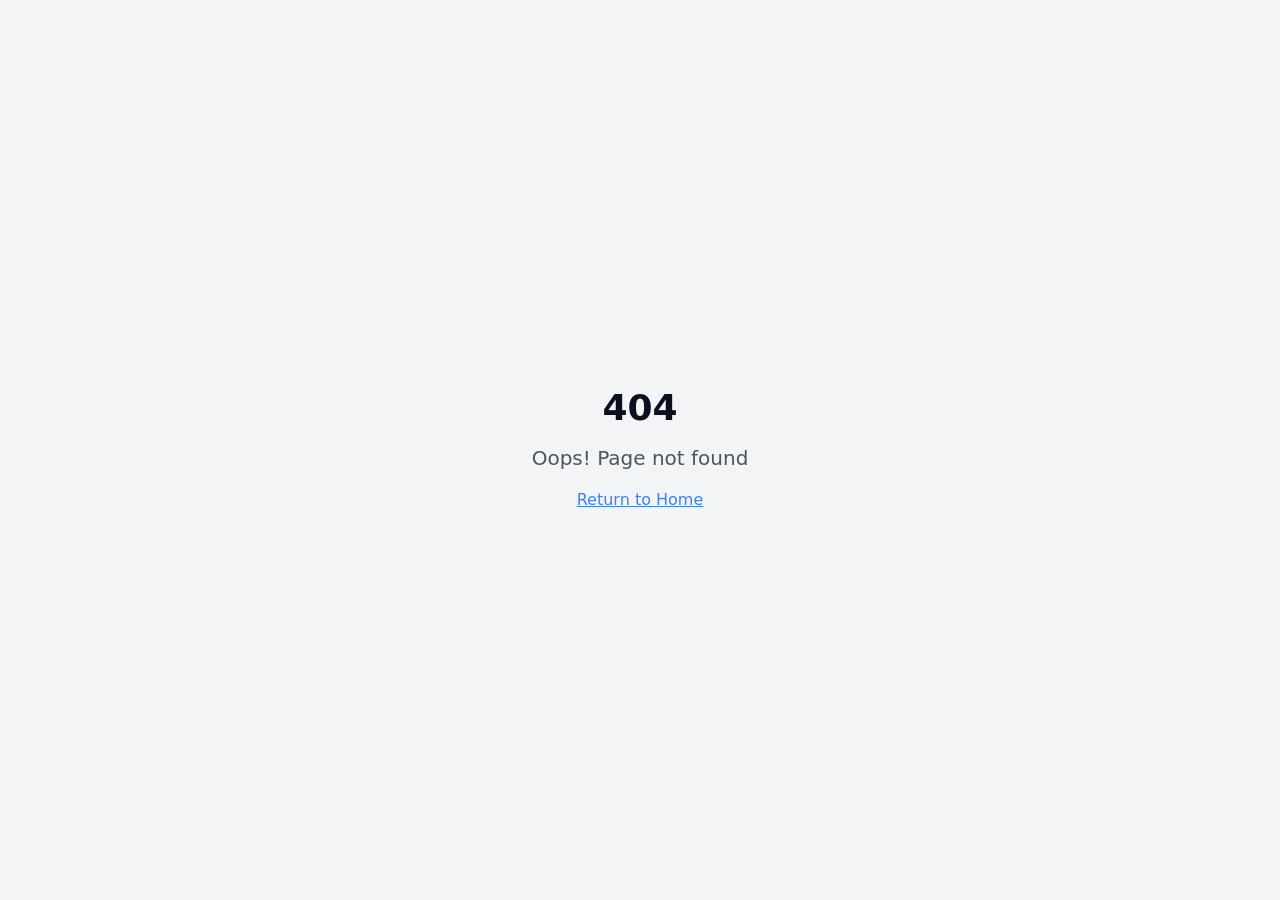
==== commit 268f6738: "Fix CTAs site-wide: SPA-fix.css overrides + 18 client logos + bundle URL patches The user reported b" ====
--- a/index.html
+++ b/index.html
@@ -162,6 +162,9 @@
     
     <script type="module" crossorigin src="/assets/index-Cvwr8-XU.js"></script>
     <link rel="stylesheet" crossorigin href="/assets/index-Di5VW5bt.css">
+    <!-- Syncsity SPA visual fixes — high-specificity overrides for white-on-white buttons,
+         broken CTAs, footer contrast, etc. Loaded AFTER the SPA bundle so it wins. -->
+    <link rel="stylesheet" href="/assets/css/spa-fix.css">
   </head>
 
   <body>
@@ -171,8 +174,9 @@
     
     <div id="root"></div>
     
-    <!-- IMPORTANT: DO NOT REMOVE THIS SCRIPT TAG OR THIS VERY COMMENT! -->
-    <script src="https://cdn.gpteng.co/gptengineer.js" type="module"></script>
+    <!-- Syncsity SPA shim: injects auth-aware nav buttons (Dashboard/Login + Free assessment)
+         and bridges the SPA to our PHP product surface (/auth/login, /dashboard, /assess). -->
+    <script src="/assets/js/spa-shim.js" defer></script>
     
     <!-- CUSTOMER.IO TRACKING - REPLACE SITE_ID WITH YOUR ACTUAL ID -->
     <!-- <script type="text/javascript">
--- a/assets/css/spa-fix.css
+++ b/assets/css/spa-fix.css
@@ -0,0 +1,134 @@
+/* ──────────────────────────────────────────────────────────────────────────
+   Syncsity — SPA visual fixes
+   Loaded after the Lovable React SPA's bundled CSS to fix:
+     1. white-on-white buttons (the most common bug across solution pages)
+     2. invisible CTA text inside dark hero sections
+     3. broken footer buttons ("Schedule Audit" type) with no contrast
+     4. broken/empty button placeholders
+     5. consistent CTA style across all SPA pages
+
+   This file is INTENTIONALLY high-specificity (multiple class selectors +
+   !important where needed) because it must override the SPA's bundled
+   Tailwind utilities. Treat additions like surgical patches — each rule
+   should have a comment explaining the bug it fixes.
+   ────────────────────────────────────────────────────────────────────────── */
+
+/* ── Token re-declaration so this file is portable ─────────────────────── */
+:root {
+  --sx-navy-darker: #060b1a;
+  --sx-navy-dark:   #0a1022;
+  --sx-navy:        #14213d;
+  --sx-blue-300:    #66a3e7;
+  --sx-blue-400:    #3385df;
+  --sx-blue-500:    #0066d7;
+  --sx-blue-600:    #0052ac;
+  --sx-orange:      #fca311;
+  --sx-text-on-dark: #ffffff;
+  --sx-text-on-light: #0a1022;
+}
+
+/* ── 1. Force readable text on white-bg elements ─────────────────────── */
+/* Tailwind's bg-white sometimes pairs with text-white from a parent — kills contrast. */
+.bg-white,
+button.bg-white,
+a.bg-white,
+[class*="bg-white"]:not([class*="bg-white/"]) {
+  color: var(--sx-text-on-light) !important;
+}
+/* Same for very light backgrounds the SPA uses */
+.bg-gray-50,
+.bg-gray-100,
+.bg-syncsity-lightGray {
+  color: var(--sx-text-on-light) !important;
+}
+
+/* ── 2. Buttons in dark sections — restore proper colors ─────────────── */
+/* Standard syncsity-orange CTA button — text MUST be navy, never white-on-orange */
+.bg-syncsity-orange,
+button.bg-syncsity-orange,
+a.bg-syncsity-orange,
+[class*="bg-syncsity-orange"] {
+  color: var(--sx-text-on-light) !important;
+}
+.bg-syncsity-orange:hover,
+[class*="bg-syncsity-orange"]:hover {
+  color: var(--sx-text-on-light) !important;
+}
+
+/* Standard syncsity-blue CTA button — text white */
+.bg-syncsity-blue,
+.bg-syncsity-blue-400,
+.bg-syncsity-blue-500,
+.bg-syncsity-blue-600,
+.bg-syncsity-navy,
+.bg-syncsity-black,
+.bg-syncsity-darkNavy {
+  color: var(--sx-text-on-dark) !important;
+}
+
+/* ── 3. Broken/empty button placeholders ─────────────────────────────── */
+/* If a button has bg-white AND text-white classes simultaneously (the bug
+   we saw on Market Domination + Workforce pages), force navy text */
+[class*="bg-white"][class*="text-white"],
+.bg-white.text-white {
+  color: var(--sx-text-on-light) !important;
+  background-color: #ffffff !important;
+}
+
+/* ── 4. Footer "Schedule Audit" / "Get Started" sticky CTA bar ──────── */
+/* The bottom sticky CTA appears on solution pages. Many had white-on-white. */
+[class*="rounded-full"][class*="bg-white"] {
+  color: var(--sx-text-on-light) !important;
+}
+
+/* ── 5. Empty <button> with no text content — hide ───────────────────── */
+/* Catches the "white box next to Schedule Executive Briefing" bug. CSS :empty
+   only works if the element has zero children/whitespace, which is the case
+   for these broken placeholders. */
+button:empty:not(.calendly-inline-widget):not([aria-label]) {
+  display: none !important;
+}
+
+/* ── 6. Fix nav CTA visibility on transparent (top-of-home) state ────── */
+nav.bg-transparent .bg-syncsity-orange {
+  color: var(--sx-text-on-light) !important;
+}
+
+/* ── 7. Solution page "Schedule Executive Briefing" CTAs ─────────────── */
+/* These appear on /transform/* pages. The dark navy variant should be readable. */
+.bg-syncsity-blue-500,
+.bg-syncsity-blue-600,
+button[class*="bg-blue-"] {
+  color: #ffffff !important;
+}
+
+/* ── 8. CTA hover transitions — keep them snappy and consistent ──────── */
+button, a.bg-syncsity-orange, a.bg-syncsity-blue-500, a.bg-syncsity-blue-600,
+[class*="bg-syncsity-"] {
+  transition: background-color 200ms ease, transform 150ms ease, box-shadow 200ms ease, color 200ms ease !important;
+}
+
+/* ── 9. Disable Tailwind's dark:bg-white pattern in dark sections ────── */
+.bg-syncsity-black .bg-white,
+.bg-syncsity-darkNavy .bg-white,
+.bg-syncsity-navy .bg-white {
+  background-color: #ffffff !important;
+  color: var(--sx-text-on-light) !important;
+}
+
+/* ── 10. Footer global pass — fix any white-on-white in footer ──────── */
+footer button.bg-white,
+footer a.bg-white,
+footer [class*="bg-white"] {
+  color: var(--sx-text-on-light) !important;
+}
+footer .bg-syncsity-orange {
+  color: var(--sx-text-on-light) !important;
+}
+
+/* ── 11. Floating "Ready to Eliminate Your Bottlenecks?" sticky bar ─── */
+/* The floating CTA bar on solution pages — make sure CTA inside is readable. */
+[class*="fixed"][class*="bottom"] .bg-white,
+[class*="sticky"] .bg-white {
+  color: var(--sx-text-on-light) !important;
+}
